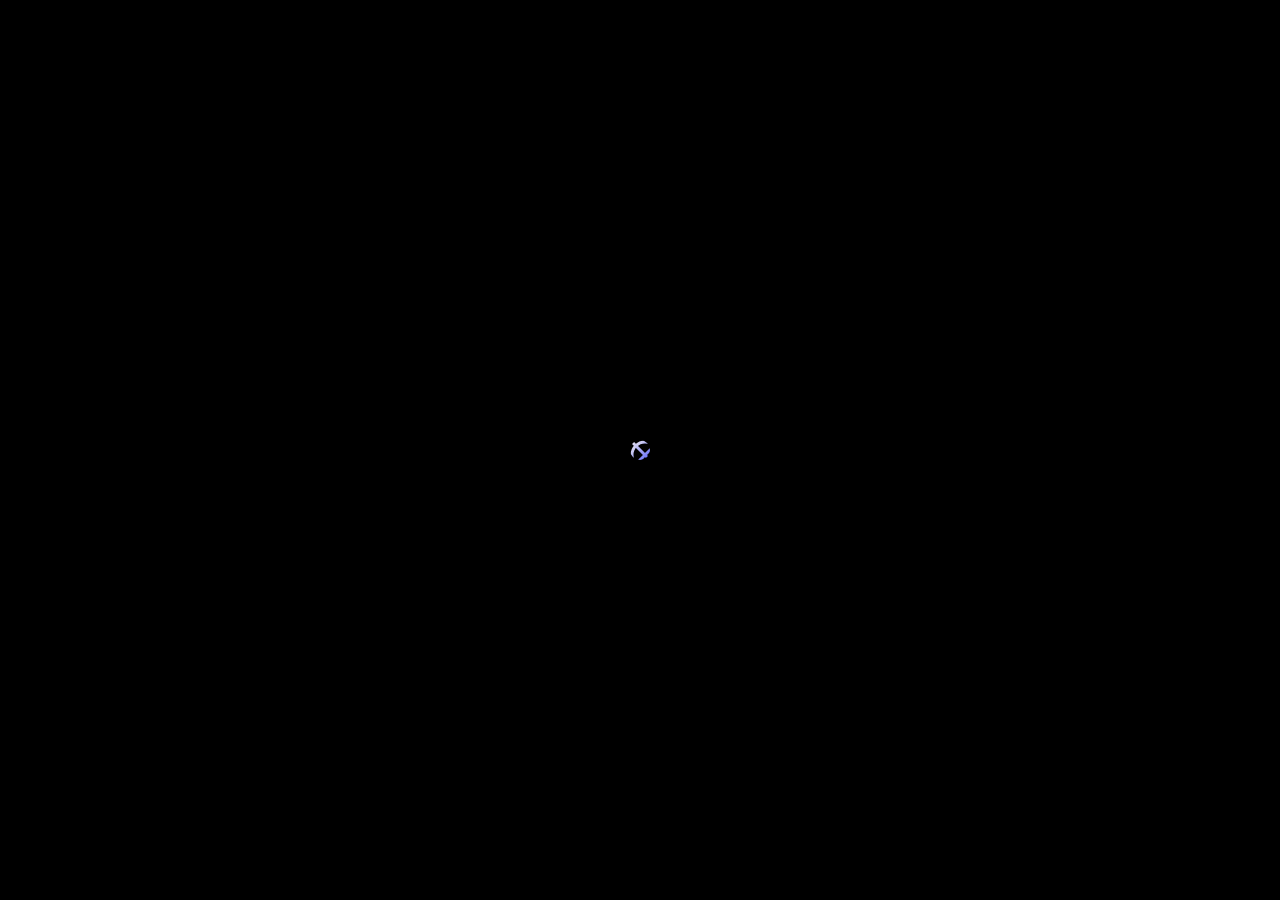
==== script/index.html @ a7c96caa "Update index.html" ====
<!DOCTYPE html>
<html lang="pt_BR">

<head>
  <meta charset="utf-8">
  <title>
    PRIME ESTÉTICA AUTOMOTIVA
  </title>
  <meta content=""
        name="description">
  <meta content=""
        name="author">
  <meta content=""
        name="keywords">
  <meta content="height=device-height, width=device-width, initial-scale=1.0, minimum-scale=1.0, maximum-scale=1.0, user-scalable=no, target-densitydpi=device-dpi"
        name="viewport">
  <link href="css/bootstrap.min.css"
        media="all"
        rel="stylesheet"
        type="text/css">
  <link href="css/style-dark.css"
        media="all"
        rel="stylesheet"
        type="text/css">
  <link href="css/css.css"
        rel="stylesheet">
  <link href="css/fontawesome-all.min.css"
        media="all"
        rel="stylesheet"
        type="text/css">
  <link href="css/colors/yellow-2.css"
        media="screen"
        rel="stylesheet"
        title="yellow-2"
        type="text/css">

  <link href="http://fonts.googleapis.com/css?family=Raleway:100,200,300,400,500,600,700,800,900%7CDosis:200,300,400,500,600,700,800%7COswald:300,400,700%7CMontserrat:400,700" 
        rel="stylesheet"
        type="text/css">
<!--Esta letra da muchisimo por culo-->

<style>
html, body {
    height: 100%;
    margin: 0;
    padding: 0;
}

.hero-fullscreen {
    width: 100%;
    height: 100vh;
    background-size: cover !important;
    background-position: center !important;
}

#videoContainment, .bg-img-YT {
    width: 100% !important;
    height: 100% !important;
    object-fit: cover;
    position: absolute;
    top: 0;
    left: 0;
}
</style>

</head>

<body>

<!--  <div class="film-grain"></div> -->


  <div id="preloader">
    <div id="preloader-status">
      <div class="preloader-position preloader-effect">
        <span></span>
      </div>
    </div>
  </div>

  <div
   class="hero-fullscreen hero-bg">
    <div class="slide-YT hero-fullscreen">
      <div class="slide bg-img-YT"></div>
      <div id="videoContainment"></div>
<iframe
    src="https://www.youtube.com/embed/CyAwHe5ty-4?autoplay=1&mute=1&controls=0&loop=1&playlist=CyAwHe5ty-4&playsinline=1"
    frameborder="0"
    allow="autoplay; encrypted-media"
    allowfullscreen
    style="position:absolute; top:0; left:0; width:100%; height:100%; z-index:-1;">
</iframe>

    </div>
    <div class="preload-content"></div>
  </div>
  <div class="menu-trigger top-position"
       id="menu">
    <button class="lines-button minus menu-toggle"
            id="main-menu-caller"
            type="button"><span class="lines"></span></button>
  </div>
  <svg id="cursor"
       width="20"
       height="20">
    <defs>
      <linearGradient id="gradient"
                      x1="0"
                      y1="0"
                      x2="1"
                      y2="1">
        <stop offset="0%"
              stop-color="#f5f0f0"></stop>
        <stop offset="100%"
              stop-color="#0f1ffc"></stop>
      </linearGradient>
    </defs>
    <circle r="13"
            cx="15"
            cy="15"
            fill="none"></circle>
    <line x1="0"
          y1="0"
          x2="30"
          y2="30"></line>
    <line x1="0"
          y1="30"
          x2="30"
          y2="0"></line>
  </svg>
  <div id="ui-layer">
    <div id="menu-wrapper">
      <div id="main-menu">
        <div class="menu-nav-wrapper">
          <nav class="menu-nav">
            <ul class="brackets">
              <li class="menu">
                <a class="menu-state active"
                   href="#"
                   id="fire-home">INICIO</a>
              </li>
              <li class="menu">
                <a class="menu-state"
                   href="#"
                   id="fire-services">LAVAGENS</a>
              </li>
              <li class="menu">
                <a class="menu-state"
                   href="#"
                   id="fire-contact">POLIMENTOS</a>
              </li>
            </ul>
          </nav>
        </div>

      </div>
    </div>
  </div>
  <div class="upper-page current"
       id="home">
    <div class="logo top-position"></div>

    <div class="line-left left-position"></div>

    <div class="line-right right-position">
      <a href="#" id="nombre">PRIME ESTÉTICA AUTOMOTIVA</a>
    </div>

    <div class="transparent-borders OFF"></div>
    <div class="center-container-home">

      <div class="center-block-home">

        <div class="upper-content">

          <div class="container sections">

            <div class="row">

              <div class="fin-wrapper introduction">

                <div class="fin-slides-wrapper">
                  <ul class="fin-slides">
                    <li>
                      <h3>
                        Aplicação de PPF<hr>
                      </h3>
                    </li>
                    <li>
                      <h3>
                        Lavagem Tecnica<hr>
                      </h3>
                    </li>
                    <li>
                      <h3>
                        Polimento Tecnico<hr>
                      </h3>
                    </li>
                    <li>
                      <h3>
                        Bem Vindos<hr>
                      </h3>
                    </li>
                  </ul>
                </div>               
                <div class="fin-heading">
                  <h1 id="letras" class="fin-heading">
                    PRIME ESTÉTICA AUTOMOTIVA <hr>
                  </h1>
                </div>
                <div class="fin-subheading">
                  &middot; Seu carro brilhando como nunca &middot;                              
                    <audio id='muzica' volume='0.6' autoplay controls>
                  
                            <source src="musica/musica.mp3" type="audio/mpeg">
                            Browser-ul tau nu suporta acest tip de fisier.
                            
                          </audio>
                          <script>
                                var audio = document.getElementById("muzica");
                                audio.volume = 0.2;
                              </script>             
                </div>
                
              </div>
            </div>
          </div>
        </div>
      </div>
    </div>
  </div>

  <div class="lower-page"
       id="services">

    <div class="center-container">

      <div class="center-block">

        <div class="lower-content">

          <div class="container sections">

            <div class="row">
              <h2>
                Lavagem <span class="get-behind">Principais Lavagens</span>
              </h2>
            </div>

            <div class="row">

              <div class="dividerOT"></div><!-- divider end -->
            </div>

            <div class="services-columns">

              <div class="row">
                <div class="col-md-6 services-padding mb40">
                  <h5>
                    <span class="awesome">Lavagens</span> Niveis I ao IV
                  </h5>
                  <p>
                    &middot; Lavagem nivel I - R$ 50,00.
                    <br> &middot; Lavagem nivel II - R$ 80,00. 
                    <br> &middot; Lavagem Técnica - R$ 149,90.<br> &middot; Lavagem Técnica Detalhada - R$ 249,90. <br> &middot; Lavagem Nivel III - R$ 1,764,90. <br> &middot; lavagem nivel IV - R$2,459,90.
                  </p>
                </div>
                <!--<div class="col-md-6 services-padding border-left-services mb40">-->
                  <h5>
                    <span class="awesome">Higenização</span> OXI-SANITIZAÇÃO(OZÔNIO)
                  </h5>
                  <p>
                    &middot; HIGIENIZAÇÃO INTERNA : A partirde R$ 499,99.
                    <br> &middot; Aplicação de Oxi-Sanitização: R$ 139,90

                    <br> &middot; Adicional Oxi-Sanitização com outros serviços: R$ 109,90.
                  </p>
                </div>
              </div>
              <div class="row">
                <div class="col-md-6 services-padding border-top-services mt40">
                  <h5>
                    <span class="awesome">Detalhamento</span> Motor
                  </h5>
                  <p>
                    &middot;DETALHAMENTO DO MOTOR - R$ 249,90
                  </p>
                </div>
                  </p>
                </div>
              </div>
            </div>
          </div>
        </div>
      </div>
    </div>
  </div>

  <div class="lower-page"
       id="contact">

    <div class="center-container">

      <div class="center-block">

        <div class="lower-content">

          <div class="container sections">

            <div class="row">
              <h2>
                Polimentos <span class="get-behind">Principais Polimentos</span>
              </h2>
            </div>

            <div class="row">

              <div class="dividerOT"></div>
            </div>

            <div class="row">

              <div class="dividerOT"></div><!-- divider end -->
            </div>

            <div class="services-columns">

              <div class="row">
                <div class="col-md-6 services-padding mb40">
                  <h5>
                    <span class="awesome">Polimento</span> + Vitrificação
                  </h5>
                  <p>
                    &middot; POLIMENTO + VITRIFICAÇÃO('1 ANO') - R$ 969,90
                    <br> &middot;  POLIMENTO + VITRIFICAÇÃO('3 ANOS') - R$ 1499,90
                    <br> &middot; POLIMENTO + VITRIFICAÇÃO('5 ANOS') - R$1849,90.
                  </p>
                </div>
                <!--<div class="col-md-6 services-padding border-left-services mb40">-->
                  <h5>
                    <span class="awesome">Manutenção</span> de Vitrificação
                  </h5>
                  <p>
                    &middot; LAVAGEM NÍVEL II + MANUTENÇÃO DE VITRIFICAÇÃO - R$ 299,99

                  </p>
                </div>
              </div>
              <div class="row">
                <div class="col-md-6 services-padding border-top-services mt40">
                  <h5>
                    <span class="awesome">Polimento</span> de Vidros
                  </h5>
                  <p>
                    &middot; POLIMENTO DE VIDRO: A PARTIR DE R$ 599,90.
                    <p>&middot; POLIMENTO DE TODOS OS VIDROS: A PARTIR DE R$ 1499,90.
                  </p>
                </div>
                <div class="row">
                  <div class="col-md-6 services-padding border-top-services mt40">
                    <h5>
                      <span class="awesome">Polimento</span> e Vitrificação de Farol
                    </h5>
                    <p>
                      &middot;POLIMENTO DE FARÓIS - R$ 249,90 <br> &middot; POLIMENTO DE FARÓIS + VITRIFICAÇÃO - R$ 299,99
                    </p>
                  </div>
                  <div class="row">
                    <div class="col-md-6 services-padding border-top-services mt40">
                      <h5>
                        <span class="awesome">Vitrificação</span> de Pintura
                      </h5>
                      <p>
                        &middot; VITRIFICAÇÃO('1 ANO') - R$ 699,99 <br> &middot;VITRIFICAÇÃO('3 ANOS') - R$ 899,99 <br> &middot; VITRIFICAÇÃO('5 ANOS') - R$ 1199,99
                      </p>
                    </div>
                <div class="col-md-6 services-padding border-left-services border-top-services mt40">
                  <h5>
                    <span class="awesome">Polimento</span> de Pintura
                  </h5>
                  <p>
                    &middot; POLIMENTO COMERCIAL - R$ 549,90 / R$ 649,90. <br> &middot; POLIMENTO TÉCNICO - R$ 749,90 / R$ 849,90.
                  </p>
                  <h5>
                    <span class="awesome">Aplicação</span> de PPF TPU e TPH
                  </h5>
                  <p>
                    &middot; PPF FRONTAL ECONÔMICO TPH: a partir de R$ 2.999,00
                    <br> &middot; FULL PPF ECONÔMICO TPH: a partir de R$ 12.900,00
                    <br> &middot; PPF FRONTAL REGENERATIVO TPU: a partir de R$ 4.590,00
                    <br> &middot; FULL PPF REGENERATIVO TPU: a partir de R$ 14.590,00
                  </p>
                </div>
              </div>
            </div>
          </div>
        </div>
      </div>
    </div>
  </div>
  
  
  <script src="https://code.jquery.com/jquery-2.1.1.min.js"
          type="text/javascript"></script>
  <script src="js/plugins.js"
          type="text/javascript"></script>
  <script src="js/main.js"
          type="text/javascript"></script>

<script>
if(window.innerWidth < 768){
    var video = document.querySelector('#videoContainment');
    if(video) video.style.display = 'none';
    document.body.style.background = "url('img/film-grain.png') no-repeat center center / cover";
}
</script>

</body>

</html>
---- script/css/style-dark.css ----
@charset "utf-8";html,body,div,span,applet,object,iframe,h1,h2,h3,h4,h5,h6,p,blockquote,pre,a,abbr,acronym,address,big,cite,code,del,dfn,em,img,ins,kbd,q,s,samp,small,strike,strong,sub,sup,tt,var,b,u,i,center,dl,dt,dd,ol,ul,li,fieldset,form,label,legend,table,caption,tbody,tfoot,thead,tr,th,td,article,aside,canvas,details,embed,figure,figcaption,footer,header,hgroup,menu,nav,output,ruby,section,summary,time,mark,audio,video{margin:0;padding:0;border:0;font-size:100%;font:inherit;vertical-align:baseline}*{cursor:none}#cursor{position:fixed;z-index:9999999;left:50%;top:50%;transform:translate(-50%,-50%);border-radius:50%;pointer-events:none}line,circle{stroke:url("#gradient");stroke-width:3;transform-origin:50% 50%;opacity:1}line{animation:op-1 2s ease-out infinite}circle{animation:op-1 2s ease-out 1s infinite,op-2 2s ease-out 1s infinite}@-moz-keyframes op-1{50%{opacity:.1;transform:rotate(7200deg)}}@-webkit-keyframes op-1{50%{opacity:.1;transform:rotate(7200deg)}}@-o-keyframes op-1{50%{opacity:.1;transform:rotate(7200deg)}}@keyframes op-1{50%{opacity:.1;transform:rotate(7200deg)}}@-moz-keyframes op-2{50%{transform:scale(.2)}}@-webkit-keyframes op-2{50%{transform:scale(.2)}}@-o-keyframes op-2{50%{transform:scale(.2)}}@keyframes op-2{50%{transform:scale(.2)}}html,body{height:100%}body{line-height:1;cursor:none}article,aside,details,figcaption,figure,footer,header,hgroup,menu,nav,section{display:block}ol,ul{list-style:none}blockquote,q{quotes:none}blockquote:before,blockquote:after,q:before,q:after{content:'';content:none}table{border-collapse:collapse;border-spacing:0}*:focus{outline:none}a:focus,a:active,button::-moz-focus-inner,input[type="reset"]::-moz-focus-inner,input[type="button"]::-moz-focus-inner,input[type="submit"]::-moz-focus-inner{border:0;outline:0}body{font-family:'Raleway',sans-serif;font-size:14px;line-height:1.5;font-style:normal;font-weight:400;text-align:left;color:#fff;background:#000;-webkit-font-smoothing:antialiased;-moz-osx-font-smoothing:grayscale;-webkit-text-size-adjust:100%;-moz-text-size-adjust:100%;-ms-text-size-adjust:100%;width:100%;height:100%;overflow-x:hidden;overflow-y:auto;margin:0;padding:0}a{text-decoration:none;outline:none;-webkit-font-smoothing:antialiased;-moz-osx-font-smoothing:grayscale}a:hover{color:#fff;text-decoration:none;outline:none}p{-webkit-font-smoothing:antialiased;-moz-osx-font-smoothing:grayscale}p a{text-decoration:none;outline:none;font-weight:700;-webkit-transition:all 0.5s linear;-moz-transition:all 0.5s linear;-ms-transition:all 0.5s linear;-o-transition:all 0.5s linear;transition:all 0.5s linear}p a:hover{color:#fff;text-decoration:none;outline:none;-webkit-transition:all 0.5s linear;-moz-transition:all 0.5s linear;-ms-transition:all 0.5s linear;-o-transition:all 0.5s linear;transition:all 0.5s linear}strong{font-weight:700}::-moz-selection{background:#fff;color:#000}::selection{background:#fff;color:#000}h1,h2,h3,h4,h5,h6{-webkit-font-smoothing:antialiased;-moz-osx-font-smoothing:grayscale}h2{font-family:'Oswald',sans-serif;font-size:70px;font-weight:400;line-height:1;letter-spacing:.05em;color:#fff;text-align:left;text-transform:uppercase;margin:0;padding:0 0 0 26px}h2 .get-behind{position:absolute;width:100%;height:auto;left:10px;top:-28px;font-size:100px;opacity:.15;-moz-opacity:.15;-webkit-opacity:.15;filter:alpha(opacity=15);-ms-filter:"progid:DXImageTransform.Microsoft.Alpha(Opacity=15)"}h4{font-family:'Dosis',sans-serif;font-size:15px;font-weight:400;line-height:1;letter-spacing:.05em;color:#fff;text-align:left;text-transform:uppercase;margin:0;padding:0 0 0 26px}h5{font-family:'Dosis',sans-serif;font-size:20px;font-weight:400;line-height:1;letter-spacing:.35em;color:#fff;text-align:left;text-transform:uppercase;margin:12px auto 43px auto;padding:0 0 0 10px}h6{font-family:'Montserrat',sans-serif;font-size:30px;font-weight:700;line-height:1;letter-spacing:-.08em;color:#fff;text-align:center;text-transform:uppercase;margin:0;padding:0}.fin-wrapper{position:relative;width:95%;height:auto;margin:0 auto;z-index:5}.fin-slides-wrapper h3{font-family:'Dosis',sans-serif;font-style:normal;font-weight:400;font-size:14px;text-align:center;text-transform:uppercase;letter-spacing:.25em;color:#fff;margin:0 auto;-webkit-font-smoothing:antialiased;-moz-osx-font-smoothing:grayscale}.fin-heading{font-family:'Oswald',sans-serif;font-size:120px;line-height:1;font-style:normal;font-weight:400;letter-spacing:.15em;color:#fff;text-transform:uppercase;text-align:center;margin:41px auto 43px auto;padding:0}.fin-subheading{font-family:'Dosis',sans-serif;font-style:normal;font-weight:400;font-size:14px;text-align:center;text-transform:uppercase;letter-spacing:.25em;color:#fff;margin:0 auto;-webkit-font-smoothing:antialiased;-moz-osx-font-smoothing:grayscale}.fin-subheading a{color:#fff;text-decoration:none}.fin-subheading a:hover{color:#fff;text-decoration:none}.services-columns .border-left-services{border-left:1px solid #cbcbcb}.services-columns .border-top-services{border-top:none}.services-columns .border-top-services:after{position:absolute;content:'';width:90%;border-bottom:1px solid #cbcbcb;top:-40px;left:0;right:0;margin:auto}.services-padding{padding:0 5%}.mb40{margin-bottom:40px!important}.mt40{margin-top:40px!important}.transparent-borders{visibility:visible;display:block;position:fixed;width:100%;height:100%;overflow:hidden;top:0;-webkit-transition:all 1000ms ease;-moz-transition:all 1000ms ease;-ms-transition:all 1000ms ease;-o-transition:all 1000ms ease;transition:all 1000ms ease;-webkit-transform:scale(1);-moz-transform:scale(1);-ms-transform:scale(1);-o-transform:scale(1);transform:scale(1);background:none;width:-webkit-calc(100% - 220px);width:-moz-calc(100% - 220px);width:calc(100% - 220px);height:-webkit-calc(100% - 220px);height:-moz-calc(100% - 220px);height:calc(100% - 220px);top:110px;left:110px;bottom:110px;right:110px;-webkit-box-sizing:border-box;-moz-box-sizing:border-box;box-sizing:border-box;visibility:visible;opacity:1;-moz-opacity:1;-webkit-opacity:1;filter:alpha(opacity=100);-ms-filter:"progid:DXImageTransform.Microsoft.Alpha(Opacity=100)";border:10px solid rgba(0,0,0,.55);box-shadow:0 0 25px rgba(0,0,0,.55);z-index:0}.transparent-borders.OFF{visibility:hidden;opacity:0;-moz-opacity:0;-webkit-opacity:0;filter:alpha(opacity=0);-ms-filter:"progid:DXImageTransform.Microsoft.Alpha(Opacity=0)";-webkit-transform:scale(.25);-moz-transform:scale(.25);-ms-transform:scale(.25);-o-transform:scale(.25);transform:scale(.25);-webkit-transition:all 1s ease;-moz-transition:all 1s ease;-ms-transition:all 1s ease;-o-transition:all 1s ease;transition:all 1s ease}.logo{visibility:visible;display:block;background:url(../img/logo-light.png) no-repeat;position:fixed;width:80px;height:80px;left:25px;top:11px;-webkit-transition:all 0.7s;-moz-transition:all 0.7s;-ms-transition:all 0.7s;-o-transition:all 0.7s;transition:all 0.7s;z-index:500}.logo.top-position{-webkit-transform:translateY(-200px);-moz-transform:translateY(-200px);-ms-transform:translateY(-200px);-o-transform:translateY(-200px);transform:translateY(-200px);-webkit-transition:all 0.7s;-moz-transition:all 0.7s;-ms-transition:all 0.7s;-o-transition:all 0.7s;transition:all 0.7s}.line-left{visibility:visible;display:block;font-family:'Dosis',sans-serif;letter-spacing:normal;font-weight:400;text-transform:uppercase;text-decoration:none;text-align:center;font-size:15px;-webkit-transform:rotate(-90deg);-moz-transform:rotate(-90deg);-ms-transform:rotate(-90deg);-o-transform:rotate(-90deg);transform:rotate(-90deg);-webkit-transform-origin:0% 50%;-moz-transform-origin:0% 50%;-ms-transform-origin:0% 50%;-o-transform-origin:0% 50%;transform-origin:0% 50%;position:absolute;width:325px;left:36px;top:50%;margin-top:151px;-webkit-transition:all 0.7s;-moz-transition:all 0.7s;-ms-transition:all 0.7s;-o-transition:all 0.7s;transition:all 0.7s;z-index:500}.line-left.left-position{-webkit-transform:translateX(-200px) rotate(-90deg);-moz-transform:translateX(-200px) rotate(-90deg);-ms-transform:translateX(-200px) rotate(-90deg);-o-transform:translateX(-200px) rotate(-90deg);transform:translateX(-200px) rotate(-90deg);-webkit-transition:all 0.7s;-moz-transition:all 0.7s;-ms-transition:all 0.7s;-o-transition:all 0.7s;transition:all 0.7s}.line-left a{color:#fff;text-decoration:none}.line-left a:hover{color:#fff;text-decoration:none}.line-right{visibility:visible;display:block;font-family:'Dosis',sans-serif;letter-spacing:normal;font-weight:400;text-transform:uppercase;text-decoration:none;text-align:center;font-size:15px;-webkit-transform:rotate(-90deg);-moz-transform:rotate(-90deg);-ms-transform:rotate(-90deg);-o-transform:rotate(-90deg);transform:rotate(-90deg);-webkit-transform-origin:100% 50%;-moz-transform-origin:100% 50%;-ms-transform-origin:100% 50%;-o-transform-origin:100% 50%;transform-origin:100% 50%;position:absolute;width:325px;right:35px;top:50%;margin-top:-174px;-webkit-transition:all 0.7s;-moz-transition:all 0.7s;-ms-transition:all 0.7s;-o-transition:all 0.7s;transition:all 0.7s;z-index:500}.line-right.right-position{-webkit-transform:translateX(200px) rotate(-90deg);-moz-transform:translateX(200px) rotate(-90deg);-ms-transform:translateX(200px) rotate(-90deg);-o-transform:translateX(200px) rotate(-90deg);transform:translateX(200px) rotate(-90deg);-webkit-transition:all 0.7s;-moz-transition:all 0.7s;-ms-transition:all 0.7s;-o-transition:all 0.7s;transition:all 0.7s}.line-right a{color:#fff;text-decoration:none}.line-right a:hover{color:#fff;text-decoration:none}.upper-page{min-height:100%;margin:0;padding:0}.upper-content{margin:0 auto;padding:0}.lower-page{min-height:100%;margin:0;padding:0}.lower-content{margin:0 auto}.lower-content p{font-weight:400;letter-spacing:.05em;padding:10px}.sections{position:relative;z-index:5}#about,#services,#photos,#contact{display:none}.dividerOT{width:auto;height:10px;position:relative;margin:50px auto;text-align:center}.dividerOT-2{width:auto;height:10px;position:relative;margin:120px auto;text-align:center}.make-space{margin-left:15px;margin-right:15px}.awesome{text-shadow:1px 1px 2px #111}.awesome-contact{font-size:25px;margin:0;padding:12px 0 10px 10px;text-align:left;display:block}#menu{position:fixed;width:80px;height:80px;right:14px;top:4px;-webkit-transition:all 0.7s;-moz-transition:all 0.7s;-ms-transition:all 0.7s;-o-transition:all 0.7s;transition:all 0.7s;z-index:1004}#menu.top-position{-webkit-transform:translateY(-200px);-moz-transform:translateY(-200px);-ms-transform:translateY(-200px);-o-transform:translateY(-200px);transform:translateY(-200px);-webkit-transition:all 0.7s;-moz-transition:all 0.7s;-ms-transition:all 0.7s;-o-transition:all 0.7s;transition:all 0.7s}.menu-toggle{position:absolute;display:block;padding:0;background:none;line-height:1;opacity:1;-moz-opacity:1;-webkit-opacity:1;filter:alpha(opacity=100);-ms-filter:"progid:DXImageTransform.Microsoft.Alpha(Opacity=100)";border:none;z-index:1004}#main-menu{position:fixed;font-family:'Oswald',sans-serif;font-size:45px;font-style:normal;text-transform:uppercase;font-weight:400;letter-spacing:1px;line-height:1;width:426px;height:100%;right:-200%;top:0;margin:auto;-webkit-transition:right .4s ease-in-out;-moz-transition:right .4s ease-in-out;-ms-transition:right .4s ease-in-out;-o-transition:right .4s ease-in-out;transition:right .4s ease-in-out;-webkit-transform:skew(-25deg,0deg);-moz-transform:skew(-25deg,0deg);-ms-transform:skew(-25deg,0deg);-o-transform:skew(-25deg,0deg);transform:skew(-25deg,0deg);z-index:1003}#main-menu.activated{right:0}#main-menu ul{width:326px;list-style:none outside none;padding:0 0 0 47px}#main-menu .credits{font-size:14px;margin:13px 0 0 9px}#main-menu .credits a{color:#000;text-decoration:none}#main-menu a{display:none;min-width:10px;color:#fff;text-decoration:none;-webkit-transition:color .8s ease-in-out;-moz-transition:color .8s ease-in-out;-ms-transition:color .8s ease-in-out;-o-transition:color .8s ease-in-out;transition:color .8s ease-in-out}#main-menu li .active{color:#000}.menu-nav-wrapper{display:table;width:100%;height:100%;overflow:hidden}.menu-nav{display:table-cell;width:100%;height:100%;vertical-align:middle}.brackets a::before,.brackets a::after{display:inline-block;opacity:0;-moz-opacity:0;-webkit-opacity:0;filter:alpha(opacity=0);-ms-filter:"progid:DXImageTransform.Microsoft.Alpha(Opacity=0)";-webkit-transition:-webkit-transform 0.3s,opacity 0.2s;-moz-transition:-moz-transform 0.3s,opacity 0.2s;-ms-transition:-ms-transform 0.3s,opacity 0.2s;-o-transition:-o-transform 0.3s,opacity 0.2s;transition:transform 0.3s,opacity 0.2s}.brackets a::before{content:'\00b7';margin-right:10px;-webkit-transform:translateX(20px);-moz-transform:translateX(20px);-ms-transform:translateX(20px);-o-transform:translateX(20px);transform:translateX(20px)}.brackets a::after{content:'\00b7';margin-left:10px;-webkit-transform:translateX(-20px);-moz-transform:translateX(-20px);-ms-transform:translateX(-20px);-o-transform:translateX(-20px);transform:translateX(-20px)}.brackets a:hover::before,.brackets a:hover::after,.brackets a:focus::before,.brackets a:focus::after{opacity:1;-moz-opacity:1;-webkit-opacity:1;filter:alpha(opacity=100);-ms-filter:"progid:DXImageTransform.Microsoft.Alpha(Opacity=100)";-webkit-transform:translateX(0);-moz-transform:translateX(0);-ms-transform:translateX(0);-o-transform:translateX(0);transform:translateX(0)}.brackets ul,li{list-style:none}.brackets a{text-decoration:none}.brackets a:hover{text-decoration:none}.brackets a:visited{text-decoration:none}.lines-button{padding:2rem 1rem;cursor:pointer;-webkit-user-select:none;-khtml-user-select:none;-moz-user-select:none;-ms-user-select:none;user-select:none}.lines-button:hover{opacity:1;-moz-opacity:1;-webkit-opacity:1;filter:alpha(opacity=100);-ms-filter:"progid:DXImageTransform.Microsoft.Alpha(Opacity=100)"}.lines-button:active{-webkit-transition:0;-moz-transition:0;-ms-transition:0;-o-transition:0;transition:0}.lines{position:relative;display:inline-block;width:3rem;height:.3rem;-webkit-transition:.3s;-moz-transition:.3s;-ms-transition:.3s;-o-transition:.3s;transition:.3s;background:#fff}.lines:after,.lines:before{position:absolute;display:inline-block;width:3rem;height:.3rem;-webkit-transition:.3s;-moz-transition:.3s;-ms-transition:.3s;-o-transition:.3s;transition:.3s;left:0;content:'';-webkit-transform-origin:.28571rem center;-moz-transform-origin:.28571rem center;-ms-transform-origin:.28571rem center;-o-transform-origin:.28571rem center;transform-origin:.28571rem center;background:#fff}.lines:before{top:.8rem}.lines:after{top:-.8rem}.lines-button.arrow.lines-close .lines:after,.lines-button.arrow.lines-close .lines:before{top:0;width:2.22222rem}.lines-button.arrow.lines-close .lines:before{-webkit-transform:rotate3d(0,0,1,40deg);-moz-transform:rotate3d(0,0,1,40deg);-ms-transform:rotate3d(0,0,1,40deg);-o-transform:rotate3d(0,0,1,40deg);transform:rotate3d(0,0,1,40deg)}.lines-button.arrow.lines-close .lines:after{-webkit-transform:rotate3d(0,0,1,-40deg);-moz-transform:rotate3d(0,0,1,-40deg);-ms-transform:rotate3d(0,0,1,-40deg);-o-transform:rotate3d(0,0,1,-40deg);transform:rotate3d(0,0,1,-40deg)}.lines-button.arrow-up.lines-close{-webkit-transform:scale3d(.8,.8,.8) rotate3d(0,0,1,90deg);-moz-transform:scale3d(.8,.8,.8) rotate3d(0,0,1,90deg);-ms-transform:scale3d(.8,.8,.8) rotate3d(0,0,1,90deg);-o-transform:scale3d(.8,.8,.8) rotate3d(0,0,1,90deg);transform:scale3d(.8,.8,.8) rotate3d(0,0,1,90deg)}.lines-button.minus.lines-close .lines:after,.lines-button.minus.lines-close .lines:before{-webkit-transform:none;-moz-transform:none;-ms-transform:none;-o-transform:none;transform:none;top:0;width:3rem;background:#fff}.lines-button.x.lines-close .lines{background:0 0}.lines-button.x.lines-close .lines:after,.lines-button.x.lines-close .lines:before{-webkit-transform-origin:50% 50%;-moz-transform-origin:50% 50%;-ms-transform-origin:50% 50%;-o-transform-origin:50% 50%;transform-origin:50% 50%;top:0;width:3rem}.lines-button.x.lines-close .lines:before{-webkit-transform:rotate3d(0,0,1,45deg);-moz-transform:rotate3d(0,0,1,45deg);-ms-transform:rotate3d(0,0,1,45deg);-o-transform:rotate3d(0,0,1,45deg);transform:rotate3d(0,0,1,45deg)}.lines-button.x.lines-close .lines:after{-webkit-transform:rotate3d(0,0,1,-45deg);-moz-transform:rotate3d(0,0,1,-45deg);-ms-transform:rotate3d(0,0,1,-45deg);-o-transform:rotate3d(0,0,1,-45deg);transform:rotate3d(0,0,1,-45deg)}.lines-button.x2 .lines{-webkit-transition:background .3s .5s ease;-moz-transition:background .3s .5s ease;-ms-transition:background .3s .5s ease;-o-transition:background .3s .5s ease;transition:background .3s .5s ease}.lines-button.x2 .lines:after,.lines-button.x2 .lines:before{-webkit-transform-origin:50% 50%;-moz-transform-origin:50% 50%;-ms-transform-origin:50% 50%;-o-transform-origin:50% 50%;transform-origin:50% 50%;-webkit-transition:top .3s .6s ease,-webkit-transform .3s ease;-moz-transition:top .3s .6s ease,-moz-transform .3s ease;-ms-transition:top .3s .6s ease,-ms-transform .3s ease;-o-transition:top .3s .6s ease,-o-transform .3s ease;transition:top .3s .6s ease,transform .3s ease}.lines-button.x2.lines-close .lines{-webkit-transition:background .3s 0 ease;-moz-transition:background .3s 0 ease;-ms-transition:background .3s 0 ease;-o-transition:background .3s 0 ease;transition:background .3s 0 ease;background:0 0}.lines-button.x2.lines-close .lines:after,.lines-button.x2.lines-close .lines:before{-webkit-transition:top .3s ease,-webkit-transform .3s .5s ease;-moz-transition:top .3s ease,-moz-transform .3s .5s ease;-ms-transition:top .3s ease,-ms-transform .3s .5s ease;-o-transition:top .3s ease,-o-transform .3s .5s ease;transition:top .3s ease,transform .3s .5s ease;top:0;width:3rem}.lines-button.x2.lines-close .lines:before{-webkit-transform:rotate3d(0,0,1,45deg);-moz-transform:rotate3d(0,0,1,45deg);-ms-transform:rotate3d(0,0,1,45deg);-o-transform:rotate3d(0,0,1,45deg);transform:rotate3d(0,0,1,45deg)}.lines-button.x2.lines-close .lines:after{-webkit-transform:rotate3d(0,0,1,-45deg);-moz-transform:rotate3d(0,0,1,-45deg);-ms-transform:rotate3d(0,0,1,-45deg);-o-transform:rotate3d(0,0,1,-45deg);transform:rotate3d(0,0,1,-45deg)}.subscribe-spacer{padding:0 6px}.subscribe-spacer a{color:#fff;text-decoration:none}.subscribe-spacer a:hover{color:#fff;text-decoration:none}.ex-modal p{color:#fff}.ex-modal-closer{font-size:20px}.ex-modal-closer a{color:#fff;text-decoration:none}.ex-modal-closer a:hover{color:#fff;text-decoration:none}.ex-modal-launcher{visibility:visible;position:relative;width:50px;height:auto;margin:0 auto;z-index:0}.ex-modal{position:fixed;width:-webkit-calc(100% - 220px);width:-moz-calc(100% - 220px);width:calc(100% - 220px);height:-webkit-calc(100% - 220px);height:-moz-calc(100% - 220px);height:calc(100% - 220px);top:110px;left:110px;bottom:110px;right:110px;-webkit-box-sizing:border-box;-moz-box-sizing:border-box;box-sizing:border-box;text-align:center;background:rgba(0,0,0,.95);visibility:hidden;opacity:0;-moz-opacity:0;-webkit-opacity:0;filter:alpha(opacity=0);-ms-filter:"progid:DXImageTransform.Microsoft.Alpha(Opacity=0)";-webkit-transform:scale(.75);-moz-transform:scale(.75);-ms-transform:scale(.75);-o-transform:scale(.75);transform:scale(.75);-webkit-transition:all 1s ease;-moz-transition:all 1s ease;-ms-transition:all 1s ease;-o-transition:all 1s ease;transition:all 1s ease;z-index:1005}.ex-modal.show{width:-webkit-calc(100% - 220px);width:-moz-calc(100% - 220px);width:calc(100% - 220px);height:-webkit-calc(100% - 220px);height:-moz-calc(100% - 220px);height:calc(100% - 220px);top:110px;left:110px;bottom:110px;right:110px;-webkit-box-sizing:border-box;-moz-box-sizing:border-box;box-sizing:border-box;visibility:visible;opacity:1;-moz-opacity:1;-webkit-opacity:1;filter:alpha(opacity=100);-ms-filter:"progid:DXImageTransform.Microsoft.Alpha(Opacity=100)";-webkit-transform:scale(1);-moz-transform:scale(1);-ms-transform:scale(1);-o-transform:scale(1);transform:scale(1)}.hero-bg{position:fixed;-webkit-transition:-webkit-transform 3s ease;-moz-transition:-moz-transform 3s ease-out;-ms-transition:-ms-transform 3s ease-out;-o-transition:-o-transform 3s ease-out;transition:transform 3s ease;-webkit-transform:scale(1.8);-moz-transform:scale(1.8);-ms-transform:scale(1.8);-o-transform:scale(1.8);transform:scale(1.8);opacity:0;-moz-opacity:0;-webkit-opacity:0;filter:alpha(opacity=0);-ms-filter:"progid:DXImageTransform.Microsoft.Alpha(Opacity=0)";z-index:0}.hero-bg-show{-webkit-transform:scale(1);-moz-transform:scale(1);-ms-transform:scale(1);-o-transform:scale(1);transform:scale(1);opacity:1;-moz-opacity:1;-webkit-opacity:1;filter:alpha(opacity=100);-ms-filter:"progid:DXImageTransform.Microsoft.Alpha(Opacity=100)"}.hero-fullscreen{position:fixed;width:100%;height:100%;overflow:hidden}.slide-SINGLE .slide{position:relative;background-size:cover;background-position:center;background-repeat:no-repeat;height:100%!important}.slide-YT .slide{position:relative;background-size:cover;background-position:center;background-repeat:no-repeat;height:100%!important}.slide-HTML5 .slide{position:relative;background-size:cover;background-position:center;background-repeat:no-repeat;height:100%!important}.slide-VIMEO .slide{position:relative;background-size:cover;background-position:center;background-repeat:no-repeat;height:100%!important}.hero-slider-split .owl-wrapper-outer,.hero-slider-split .owl-height,.hero-slider-split .owl-stage,.hero-slider-split .owl-wrapper,.hero-slider-split .owl-item{height:100%!important}.hero-slider-split .slide{position:relative;background-size:cover;background-position:center;background-repeat:no-repeat;height:100%!important}.hero-slider-zoom .owl-wrapper-outer,.hero-slider-zoom .owl-height,.hero-slider-zoom .owl-stage,.hero-slider-zoom .owl-wrapper,.hero-slider-zoom .owl-item{height:100%!important}.hero-slider-zoom .slide{position:relative;background-size:cover;background-position:center;background-repeat:no-repeat;height:100%!important}.contentOT{font-family:'Dosis',sans-serif;font-size:13px;line-height:1;font-style:normal;text-transform:uppercase;text-align:left;font-weight:400;letter-spacing:.35em;position:relative;width:100%;margin:0;padding:37px 10px 0 10px;float:left;left:0}.colOT{position:relative;width:100%;float:left;left:0}#skills{list-style:none}#skills li{background:#f4f4f2;height:3px;margin:0 0 50px 0}#skills li.last{background:#f4f4f2;height:3px;margin:0 0 13px 0}#skills li .skills-description{position:relative;top:-25px}.expand{position:absolute;height:3px;margin:0}.identity{width:60%;-webkit-animation:identity 2s ease-out;-moz-animation:identity 2s ease-out;-ms-animation:identity 2s ease-out;-o-animation:identity 2s ease-out;animation:identity 2s ease-out}.development{width:80%;-webkit-animation:development 2s ease-out;-moz-animation:development 2s ease-out;-ms-animation:development 2s ease-out;-o-animation:development 2s ease-out;animation:development 2s ease-out}.design{width:100%;-webkit-animation:design 2s ease-out;-moz-animation:design 2s ease-out;-ms-animation:design 2s ease-out;-o-animation:design 2s ease-out;animation:design 2s ease-out}@-moz-keyframes identity{0%{width:0}100%{width:60%}}@-moz-keyframes development{0%{width:0}100%{width:80%}}@-moz-keyframes design{0%{width:0}100%{width:100%}}@-webkit-keyframes identity{0%{width:0}100%{width:60%}}@-webkit-keyframes development{0%{width:0}100%{width:80%}}@-webkit-keyframes design{0%{width:0}100%{width:100%}}.kenburnsy{position:relative;width:100%;height:auto;overflow:hidden}.kenburnsy.fullscreen{position:fixed;top:0;right:0;bottom:0;left:0;z-index:0}.kenburnsy img{display:none}.kenburnsy .slide{position:absolute;top:0;right:0;bottom:0;left:0;background-position:center center;-webkit-background-size:cover;background-size:cover;background-repeat:no-repeat;-webkit-transform:translateZ(0);-ms-transform:translateZ(0);transform:translateZ(0);-webkit-transform-origin:center;-ms-transform-origin:center;transform-origin:center}#kenburnsy-bg{overflow:hidden}#videoContainment{position:fixed;width:100%!important;height:100%!important;left:0;top:0;overflow:hidden}#video-bg{position:fixed;width:100%!important;height:100%!important;left:0;top:0;overflow:hidden}#videoContainment-vimeo{position:absolute;width:100%!important;height:100%!important;left:0;top:0;overflow:hidden;z-index:0}#map-wrapper{position:fixed;width:100%;height:100%;overflow:hidden;left:0;top:0;z-index:0}#map{position:absolute;width:100%;height:100%;overflow:hidden;left:0;top:0;z-index:0}#birdman-container{display:none;visibility:hidden}#birdman-holder{position:fixed;top:0;left:0;width:100%;height:100%!important;overflow:hidden;z-index:0}canvas{position:fixed;left:0;top:0;width:100%;height:100%;overflow:hidden}#particles-holder{position:absolute;top:0;left:0;width:100%;height:100%!important;overflow:hidden;z-index:1}#particles-js{width:100%;height:100%;overflow:hidden;background:none}@media only screen and (max-width:640px){#particles-holder,#particles-js{display:none;visibility:hidden}}.film-grain{position:fixed;top:-100%;left:-100%;width:300%;height:300%;overflow:hidden;background-image:url(../img/film-grain.png);animation-name:film-grain;animation-duration:5s;-webkit-animation-timing-function:steps(10,end);animation-timing-function:steps(10,end);animation-delay:initial;-webkit-animation-iteration-count:infinite;animation-iteration-count:infinite;animation-direction:initial;-webkit-animation-fill-mode:initial;animation-fill-mode:initial;animation-play-state:initial;z-index:1}@-webkit-keyframes film-grain{0%,100%{-webkit-transform:translate(0,0);transform:translate(0,0)}10%{-webkit-transform:translate(-5%,-10%);transform:translate(-5%,-10%)}20%{-webkit-transform:translate(-15%,5%);transform:translate(-15%,5%)}30%{-webkit-transform:translate(7%,-25%);transform:translate(7%,-25%)}40%{-webkit-transform:translate(21%,25%);transform:translate(21%,25%)}50%{-webkit-transform:translate(-25%,10%);transform:translate(-25%,10%)}60%{-webkit-transform:translate(15%,0);transform:translate(15%,0)}70%{-webkit-transform:translate(0,15%);transform:translate(0,15%)}80%{-webkit-transform:translate(25%,35%);transform:translate(25%,35%)}90%{-webkit-transform:translate(-10%,10%);transform:translate(-10%,10%)}}@keyframes film-grain{0%,100%{-webkit-transform:translate(0,0);transform:translate(0,0)}10%{-webkit-transform:translate(-5%,-10%);transform:translate(-5%,-10%)}20%{-webkit-transform:translate(-15%,5%);transform:translate(-15%,5%)}30%{-webkit-transform:translate(7%,-25%);transform:translate(7%,-25%)}40%{-webkit-transform:translate(21%,25%);transform:translate(21%,25%)}50%{-webkit-transform:translate(-25%,10%);transform:translate(-25%,10%)}60%{-webkit-transform:translate(15%,0);transform:translate(15%,0)}70%{-webkit-transform:translate(0,15%);transform:translate(0,15%)}80%{-webkit-transform:translate(25%,35%);transform:translate(25%,35%)}90%{-webkit-transform:translate(-10%,10%);transform:translate(-10%,10%)}}#preloader{position:fixed;display:table;table-layout:fixed;width:100%;height:100%;background:#000;z-index:999999}#preloader-status{display:table-cell;vertical-align:middle}.preloader-position{position:relative;margin:0 auto;text-align:center;-webkit-box-sizing:border-box;-moz-box-sizing:border-box;-ms-box-sizing:border-box;-o-box-sizing:border-box;box-sizing:border-box}.preloader-effect{width:60px;height:60px}.preloader-effect>span,.preloader-effect>span:before,.preloader-effect>span:after{position:absolute;content:"";display:block;top:50%;left:50%;border-radius:50%;border:2px solid #fff;-webkit-transform:translate(-50%,-50%);-moz-transform:translate(-50%,-50%);-ms-transform:translate(-50%,-50%);-o-transform:translate(-50%,-50%);transform:translate(-50%,-50%)}.preloader-effect>span{width:100%;height:100%;top:0;left:0;border-left-color:transparent;-webkit-animation:preloader-spinner 2s infinite linear;-moz-animation:preloader-spinner 2s infinite linear;-ms-animation:preloader-spinner 2s infinite linear;-o-animation:preloader-spinner 2s infinite linear;animation:preloader-spinner 2s infinite linear}.preloader-effect>span:before{width:75%;height:75%;border-right-color:transparent}.preloader-effect>span:after{width:50%;height:50%;border-bottom-color:transparent}@-webkit-keyframes preloader-spinner{from{-webkit-transform:rotate(0deg);-moz-transform:rotate(0deg);-ms-transform:rotate(0deg);-o-transform:rotate(0deg);transform:rotate(0deg)}to{-webkit-transform:rotate(360deg);-moz-transform:rotate(360deg);-ms-transform:rotate(360deg);-o-transform:rotate(360deg);transform:rotate(360deg)}}@keyframes preloader-spinner{from{-webkit-transform:rotate(0deg);-moz-transform:rotate(0deg);-ms-transform:rotate(0deg);-o-transform:rotate(0deg);transform:rotate(0deg)}to{-webkit-transform:rotate(360deg);-moz-transform:rotate(360deg);-ms-transform:rotate(360deg);-o-transform:rotate(360deg);transform:rotate(360deg)}}.preload-content{position:fixed;width:auto;height:auto;margin:0;padding:0;top:0;right:0;bottom:0;left:0;background:rgba(0,0,0,.55);overflow:hidden;z-index:0}.center-container-home{position:absolute;display:table;table-layout:fixed;width:100%;height:100%}.center-block-home{display:table-cell;vertical-align:middle}.center-container{position:absolute;display:table;table-layout:fixed;width:100%;height:100%;background:rgba(0,0,0,.65)}.center-block{display:table-cell;vertical-align:middle}.owl-carousel{overflow:hidden;text-align:center}.owl-buttons{position:static}.owl-prev,.owl-next{position:absolute;display:block;top:50%;margin-top:-50px;width:105px;height:105px;line-height:105px;font-size:30px;text-align:center;color:#fff;-webkit-transition:all 0.27s cubic-bezier(0,0,.58,1);-moz-transition:all 0.27s cubic-bezier(0,0,.58,1);-ms-transition:all 0.27s cubic-bezier(0,0,.58,1);-o-transition:all 0.27s cubic-bezier(0,0,.58,1);transition:all 0.27s cubic-bezier(0,0,.58,1);opacity:0;-moz-opacity:0;-webkit-opacity:0;filter:alpha(opacity=0);-ms-filter:"progid:DXImageTransform.Microsoft.Alpha(Opacity=0)";z-index:6}.owl-prev{left:-50px}.owl-next{right:-50px}.owl-prev:before,.owl-next:before{content:"";display:block;width:66%;height:66%;position:absolute;left:0;top:17px;background:none;-webkit-transition:all 0.27s cubic-bezier(0,0,.58,1);-moz-transition:all 0.27s cubic-bezier(0,0,.58,1);-ms-transition:all 0.27s cubic-bezier(0,0,.58,1);-o-transition:all 0.27s cubic-bezier(0,0,.58,1);transition:all 0.27s cubic-bezier(0,0,.58,1)}.owl-next:before{left:auto;right:0}.owl-prev .fa,.owl-next .fa{position:relative}.owl-prev:hover,.owl-next:hover{-webkit-transition:0 none!important;-moz-transition:0 none!important;-ms-transition:0 none!important;-o-transition:0 none!important;transition:0 none!important}.owl-prev:hover:before,.owl-next:hover:before{opacity:.8;-moz-opacity:.8;-webkit-opacity:.8;filter:alpha(opacity=80);-ms-filter:"progid:DXImageTransform.Microsoft.Alpha(Opacity=80)"}.owl-prev:active:before,.owl-next:active:before{opacity:.6;-moz-opacity:.6;-webkit-opacity:.6;filter:alpha(opacity=60);-ms-filter:"progid:DXImageTransform.Microsoft.Alpha(Opacity=60)"}.owl-carousel:hover .owl-prev{opacity:1;-moz-opacity:1;-webkit-opacity:1;filter:alpha(opacity=100);-ms-filter:"progid:DXImageTransform.Microsoft.Alpha(Opacity=100)";left:-35px}.owl-carousel:hover .owl-next{opacity:1;-moz-opacity:1;-webkit-opacity:1;filter:alpha(opacity=100);-ms-filter:"progid:DXImageTransform.Microsoft.Alpha(Opacity=100)";right:-35px}.owl-pagination{position:relative;display:block;width:100%;height:auto;margin:20px auto 0 auto;text-align:center}.owl-page{position:relative;display:inline-block;padding:6px 4px}.owl-page span{width:15px;height:2px;display:block;background:rgba(255,255,255,.7);position:relative;-webkit-box-shadow:1px 1px 0 rgba(0,0,0,.1);-moz-box-shadow:1px 1px 0 rgba(0,0,0,.1);box-shadow:1px 1px 0 rgba(0,0,0,.1);-webkit-transition:all 0.27s cubic-bezier(0,0,.58,1);-moz-transition:all 0.27s cubic-bezier(0,0,.58,1);-ms-transition:all 0.27s cubic-bezier(0,0,.58,1);-o-transition:all 0.27s cubic-bezier(0,0,.58,1);transition:all 0.27s cubic-bezier(0,0,.58,1);z-index:1000!important}.owl-page:hover span{background:rgba(255,255,255,1)}.owl-page.active span{-webkit-transform:scale(1.3333333);-moz-transform:scale(1.3333333);-ms-transform:scale(1.3333333);-o-transform:scale(1.3333333);transform:scale(1.3333333)}.photos-gallery{margin:17px auto 1px auto}.photos-gallery img{max-width:100%;height:auto}.owl-carousel .owl-wrapper:after{content:".";display:block;clear:both;visibility:hidden;line-height:0;height:0}.owl-carousel{position:relative;display:none;width:100%;height:auto;-ms-touch-action:pan-y}.owl-carousel .owl-wrapper{display:none;position:relative;-webkit-transform:translate3d(0,0,0);-moz-transform:translate3d(0,0,0);-ms-transform:translate3d(0,0,0);-o-transform:translate3d(0,0,0);transform:translate3d(0,0,0)}.owl-carousel .owl-wrapper-outer{overflow:hidden;position:relative;width:100%}.owl-carousel .owl-wrapper-outer.autoHeight{-webkit-transition:height 500ms ease-in-out;-moz-transition:height 500ms ease-in-out;-ms-transition:height 500ms ease-in-out;-o-transition:height 500ms ease-in-out;transition:height 500ms ease-in-out}.owl-carousel .owl-item{float:left}.owl-controls .owl-page,.owl-controls .owl-buttons div{cursor:pointer}.owl-controls{-webkit-user-select:none;-khtml-user-select:none;-moz-user-select:none;-ms-user-select:none;user-select:none;-webkit-tap-highlight-color:rgba(0,0,0,0)}.grabbing{cursor:move}.owl-carousel .owl-wrapper,.owl-carousel .owl-item{-webkit-backface-visibility:hidden;-moz-backface-visibility:hidden;-ms-backface-visibility:hidden;-webkit-transform:translate3d(0,0,0);-moz-transform:translate3d(0,0,0);-ms-transform:translate3d(0,0,0);-o-transform:translate3d(0,0,0);transform:translate3d(0,0,0);-webkit-transform-origin:center;-moz-transform-origin:center;-ms-transform-origin:center;-o-transform-origin:center;transform-origin:center}.hero-fullscreen-FIX{width:100%;height:100%}.owl-origin{-webkit-perspective:1200px;-webkit-perspective-origin-x:50%;-webkit-perspective-origin-y:50%;-moz-perspective:1200px;-moz-perspective-origin-x:50%;-moz-perspective-origin-y:50%;perspective:1200px}.owl-fade-out{z-index:10;-webkit-animation:fadeOut .7s both ease;-moz-animation:fadeOut .7s both ease;animation:fadeOut .7s both ease}.owl-fade-in{-webkit-animation:fadeIn .7s both ease;-moz-animation:fadeIn .7s both ease;animation:fadeIn .7s both ease}.owl-backSlide-out{-webkit-animation:backSlideOut 1s both ease;-moz-animation:backSlideOut 1s both ease;animation:backSlideOut 1s both ease}.owl-backSlide-in{-webkit-animation:backSlideIn 1s both ease;-moz-animation:backSlideIn 1s both ease;animation:backSlideIn 1s both ease}.owl-goDown-out{-webkit-animation:scaleToFade .7s ease both;-moz-animation:scaleToFade .7s ease both;animation:scaleToFade .7s ease both}.owl-goDown-in{-webkit-animation:goDown .6s ease both;-moz-animation:goDown .6s ease both;animation:goDown .6s ease both}.owl-fadeUp-in{-webkit-animation:scaleUpFrom .5s ease both;-moz-animation:scaleUpFrom .5s ease both;animation:scaleUpFrom .5s ease both}.owl-fadeUp-out{-webkit-animation:scaleUpTo .5s ease both;-moz-animation:scaleUpTo .5s ease both;animation:scaleUpTo .5s ease both}@-webkit-keyframes empty{0%{opacity:1}}@-moz-keyframes empty{0%{opacity:1}}@keyframes empty{0%{opacity:1}}@-webkit-keyframes fadeIn{0%{opacity:0}100%{opacity:1}}@-moz-keyframes fadeIn{0%{opacity:0}100%{opacity:1}}@keyframes fadeIn{0%{opacity:0}100%{opacity:1}}@-webkit-keyframes fadeOut{0%{opacity:1}100%{opacity:0}}@-moz-keyframes fadeOut{0%{opacity:1}100%{opacity:0}}@keyframes fadeOut{0%{opacity:1}100%{opacity:0}}@-webkit-keyframes backSlideOut{25%{opacity:.5;-webkit-transform:translateZ(-500px)}75%{opacity:.5;-webkit-transform:translateZ(-500px) translateX(-200%)}100%{opacity:.5;-webkit-transform:translateZ(-500px) translateX(-200%)}}@-moz-keyframes backSlideOut{25%{opacity:.5;-moz-transform:translateZ(-500px)}75%{opacity:.5;-moz-transform:translateZ(-500px) translateX(-200%)}100%{opacity:.5;-moz-transform:translateZ(-500px) translateX(-200%)}}@keyframes backSlideOut{25%{opacity:.5;transform:translateZ(-500px)}75%{opacity:.5;transform:translateZ(-500px) translateX(-200%)}100%{opacity:.5;transform:translateZ(-500px) translateX(-200%)}}@-webkit-keyframes backSlideIn{0%,25%{opacity:.5;-webkit-transform:translateZ(-500px) translateX(200%)}75%{opacity:.5;-webkit-transform:translateZ(-500px)}100%{opacity:1;-webkit-transform:translateZ(0) translateX(0)}}@-moz-keyframes backSlideIn{0%,25%{opacity:.5;-moz-transform:translateZ(-500px) translateX(200%)}75%{opacity:.5;-moz-transform:translateZ(-500px)}100%{opacity:1;-moz-transform:translateZ(0) translateX(0)}}@keyframes backSlideIn{0%,25%{opacity:.5;transform:translateZ(-500px) translateX(200%)}75%{opacity:.5;transform:translateZ(-500px)}100%{opacity:1;transform:translateZ(0) translateX(0)}}@-webkit-keyframes scaleToFade{to{opacity:0;-webkit-transform:scale(.8)}}@-moz-keyframes scaleToFade{to{opacity:0;-moz-transform:scale(.8)}}@keyframes scaleToFade{to{opacity:0;transform:scale(.8)}}@-webkit-keyframes goDown{from{-webkit-transform:translateY(-100%)}}@-moz-keyframes goDown{from{-moz-transform:translateY(-100%)}}@keyframes goDown{from{transform:translateY(-100%)}}@-webkit-keyframes scaleUpFrom{from{opacity:0;-webkit-transform:scale(1.5)}}@-moz-keyframes scaleUpFrom{from{opacity:0;-moz-transform:scale(1.5)}}@keyframes scaleUpFrom{from{opacity:0;transform:scale(1.5)}}@-webkit-keyframes scaleUpTo{to{opacity:0;-webkit-transform:scale(1.5)}}@-moz-keyframes scaleUpTo{to{opacity:0;-moz-transform:scale(1.5)}}@keyframes scaleUpTo{to{opacity:0;transform:scale(1.5)}}.mfp-bg,.mfp-wrap{left:0;top:0;position:fixed}.mfp-bg,.mfp-container,.mfp-wrap{width:100%;height:100%}.mfp-bg{z-index:1042;overflow:hidden;background:#0b0b0b;opacity:.9;filter:alpha(opacity=90)}.mfp-wrap{z-index:1043;outline:0!important;-webkit-backface-visibility:hidden}.mfp-container{text-align:center;position:absolute;left:0;top:0;padding:0 8px;box-sizing:border-box}.mfp-container,img.mfp-img{-webkit-box-sizing:border-box;-moz-box-sizing:border-box}.mfp-container:before{content:'';display:inline-block;height:100%;vertical-align:middle}.mfp-align-top .mfp-container:before{display:none}.mfp-content{position:relative;display:inline-block;vertical-align:middle;margin:0 auto;text-align:left;z-index:1045}.mfp-ajax-holder .mfp-content,.mfp-inline-holder .mfp-content{width:100%;cursor:auto}.mfp-ajax-cur{cursor:progress}.mfp-zoom-out-cur,.mfp-zoom-out-cur .mfp-image-holder{cursor:crosshair}.mfp-close,.mfp-zoom{cursor:pointer}.mfp-zoom{cursor:-webkit-zoom-in;cursor:-moz-zoom-in;cursor:zoom-in}.mfp-auto-cursor .mfp-content{cursor:auto}.mfp-arrow,.mfp-close,.mfp-counter,.mfp-preloader{-webkit-user-select:none;-moz-user-select:none;user-select:none}.mfp-loading.mfp-figure{display:none}.mfp-hide{display:none!important}.mfp-preloader{color:#CCC;position:absolute;top:50%;width:auto;text-align:center;margin-top:-.8em;left:8px;right:8px;z-index:1044}.mfp-preloader a{color:#CCC}.mfp-preloader a:hover{color:#FFF}.mfp-close,.mfp-close-btn-in .mfp-close{color:#fff}.mfp-s-error .mfp-content,.mfp-s-ready .mfp-preloader{display:none}button.mfp-arrow,button.mfp-close{overflow:visible;cursor:pointer;border:0;-webkit-appearance:none;display:block;outline:0;padding:0;z-index:1046;-webkit-box-shadow:none;box-shadow:none}button::-moz-focus-inner{padding:0;border:0}.mfp-close{width:60px!important;height:60px!important;display:block;position:absolute;right:-60px;top:40px;text-decoration:none;text-align:center!important;padding:0;font-style:normal;font-size:24px;font-weight:300;background:#000;line-height:54px}button.mfp-close{background:#000;line-height:10px;opacity:.8}.mfp-close:hover{opacity:1}.mfp-iframe-holder .mfp-close{color:#FFF;right:-6px;text-align:right;padding-right:6px;width:100%}.mfp-arrow,.mfp-counter{background:#000;opacity:.5;bottom:4px;width:60px;height:60px;text-align:center}.mfp-arrow:before,.mfp-counter{position:absolute;display:block;color:#fff}.mfp-counter{right:60px;font-size:12px;line-height:60px;white-space:nowrap;left:60px}.mfp-figure,img.mfp-img{line-height:0}.mfp-arrow{position:absolute;margin:0;padding:0;-webkit-tap-highlight-color:transparent}.mfp-arrow:focus,.mfp-arrow:hover{opacity:1}.mfp-arrow:before{font-family:FontAwesome;-webkit-font-smoothing:antialiased;-moz-osx-font-smoothing:grayscale;font-size:30px;margin-left:-1px;margin-top:-1px;left:50%;-webkit-transform:translateX(-50%);-moz-transform:translateX(-50%);-ms-transform:translateX(-50%);-o-transform:translateX(-50%);transform:translateX(-50%)}.mfp-arrow-left{left:0;top:-64px;position:absolute}.mfp-arrow-left::before{content:"\f104"}.mfp-arrow-right{left:120px;top:-64px;position:absolute}.mfp-arrow-right::before{content:"\f105"}.mfp-iframe-holder{padding-top:40px;padding-bottom:40px}.mfp-iframe-holder .mfp-content{line-height:0;width:100%;max-width:900px}.mfp-image-holder .mfp-content,img.mfp-img{max-width:100%}.mfp-iframe-holder .mfp-close{top:-40px}.mfp-iframe-scaler{width:100%;height:0;overflow:hidden;padding-top:56.25%}.mfp-iframe-scaler iframe{position:absolute;display:block;top:0;left:0;width:100%;height:100%;box-shadow:0 0 8px rgba(0,0,0,.6);background:#000}.mfp-figure:after,img.mfp-img{display:block;width:auto;height:auto}img.mfp-img{box-sizing:border-box;padding:40px 0;margin:0 auto}.mfp-figure:after{content:'';position:absolute;left:0;top:40px;bottom:40px;right:0;z-index:-1;box-shadow:0 0 8px rgba(0,0,0,.6);background:#444}.mfp-figure small{color:#BDBDBD;display:block;font-size:12px;line-height:14px}.mfp-figure figure{margin:0}.mfp-bottom-bar{margin-top:-36px;position:absolute;top:100%;left:0;width:100%;cursor:auto}.mfp-title{text-align:left;line-height:18px;color:#F3F3F3;word-wrap:break-word;padding-right:36px}.mfp-gallery .mfp-image-holder .mfp-figure{cursor:pointer}@media screen and (max-width:800px) and (orientation:landscape),screen and (max-height:300px){.mfp-img-mobile .mfp-image-holder{padding-left:0;padding-right:0}.mfp-img-mobile img.mfp-img{padding:0}.mfp-img-mobile .mfp-figure:after{top:0;bottom:0}.mfp-img-mobile .mfp-figure small{display:inline;margin-left:5px}.mfp-img-mobile .mfp-bottom-bar{background:rgba(0,0,0,.6);bottom:0;margin:0;top:auto;padding:3px 5px;position:fixed;-webkit-box-sizing:border-box;-moz-box-sizing:border-box;box-sizing:border-box}.mfp-img-mobile .mfp-bottom-bar:empty{padding:0}.mfp-img-mobile .mfp-counter{right:5px;top:3px}.mfp-img-mobile .mfp-close{top:0;right:0;width:35px;height:35px;line-height:35px;background:rgba(0,0,0,.6);position:fixed;text-align:center;padding:0}}.mfp-ie7 .mfp-img{padding:0}.mfp-ie7 .mfp-bottom-bar{width:600px;left:50%;margin-left:-300px;margin-top:5px;padding-bottom:5px}.mfp-ie7 .mfp-container{padding:0}.mfp-ie7 .mfp-content{padding-top:44px}.mfp-ie7 .mfp-close{top:0;right:0;padding-top:0}.mfp-with-zoom .mfp-container,.mfp-with-zoom.mfp-bg{opacity:0;-webkit-backface-visibility:hidden;-webkit-transition:all .3s ease-out;-moz-transition:all .3s ease-out;-o-transition:all .3s ease-out;transition:all .3s ease-out}.mfp-with-zoom.mfp-ready .mfp-container{opacity:1}.mfp-with-zoom.mfp-ready.mfp-bg{opacity:.9}.mfp-with-zoom.mfp-removing .mfp-container,.mfp-with-zoom.mfp-removing.mfp-bg{opacity:0}.mfp-fade.mfp-bg{opacity:0;transition:all .3s ease-out}.mfp-fade.mfp-bg,.mfp-fade.mfp-wrap .mfp-content{-webkit-transition:all .3s ease-out;-moz-transition:all .3s ease-out}.mfp-fade.mfp-bg.mfp-ready{opacity:.9}.mfp-fade.mfp-bg.mfp-removing{opacity:0}.mfp-fade.mfp-wrap .mfp-content{opacity:0;transition:all .3s ease-out}.mfp-fade.mfp-wrap.mfp-ready .mfp-content{opacity:1}.mfp-fade.mfp-wrap.mfp-removing .mfp-content{opacity:0}@media all and (max-width:1199px){.mfp-close{right:0;top:40px}}@media only screen and (max-width:1200px){.fin-heading{font-size:90px;letter-spacing:.1em;margin:29px auto 29px auto}.lower-content{margin:150px auto 100px auto}}@media only screen and (max-width:880px){h2{font-size:50px}h2 .get-behind{font-size:80px}.fin-slides-wrapper h3{font-size:12px}.fin-heading{font-size:60px;letter-spacing:.1em;margin:20px auto 23px auto}.fin-subheading{font-size:12px}.services-columns .border-left-services{border-left:none}.services-columns .border-top-services:after{border-bottom:none}.services-padding{padding-left:15px}.transparent-borders{visibility:hidden;display:none}#main-menu{font-size:35px;width:326px}#main-menu ul{width:326px;padding:0 0 0 27px}#main-menu ul li{padding:0 0 2px 0}#main-menu .credits{font-size:12px;margin:10px 0 0 9px}@media only screen and (max-width:640px){h2{font-size:45px}.line-right{visibility:hidden;display:none}.fin-slides-wrapper h3{font-size:12px}.fin-heading{font-size:50px;letter-spacing:.1em;margin:21px auto 24px auto}.fin-subheading{font-size:12px}.services-columns .border-left-services{border-left:none}.services-columns .border-top-services:after{border-bottom:none}.services-padding{padding-left:15px}#menu{position:absolute}#main-menu{font-size:25px;width:226px}#main-menu ul{width:226px;padding:0 0 0 17px}#main-menu ul li{padding:0 0 3px 0}#main-menu .credits{font-size:11px}.lines{background:#fff}.lines:after,.lines:before{background:#fff}.lines-button.minus.lines-close .lines:after,.lines-button.minus.lines-close .lines:before{background:#fff}@media only screen and (max-width:640px) and (orientation:landscape){.clouds{height:300%}}@charset "utf-8";a{color:rgb(0, 3, 199)}p a{color:rgb(0, 3, 199)}#main-menu{background:rgb(rgb(0, 3, 199))}.color-me{color:rgb(0, 3, 199)}.awesome{color:rgb(0, 3, 199)}@-webkit-keyframes glow{0%{border-color:rgb(0, 3, 199)}100%{border-color:rgb(0, 3, 199)}}@-moz-keyframes glow{0%{border-color:rgb(0, 3, 199)}100%{border-color:rgb(0, 3, 199)}}@-o-keyframes glow{0%{border-color:rgb(0, 3, 199)}100%{border-color:rgb(0, 3, 199)}}@-ms-keyframes glow{0%{border-color:rgb(0, 3, 199)}100%{border-color:rgb(0, 3, 199)}}@keyframes glow{0%{border-color:rgb(0, 3, 199)}100%{border-color:rgb(0, 3, 199)}}.submit-button{color:#fff;background:#fff}.submit-button::before{color:#fff;background:rgb(0, 3, 199)}.submit-button:hover{color:#000;background:#fff}.submit-button-2{color:#fff;background:#fff}.submit-button-2::before{color:#fff;background:rgb(0, 3, 199)}.submit-button-2:hover{color:#000;background:#fff}.owl-page.active span{background:rgb(0, 3, 199)}.expand{background:rgb(0, 3, 199)}.options-head{background:rgb(0, 3, 199)}@charset "utf-8";a{color:rgb(0, 3, 199)}p a{color:rgb(0, 3, 199)}#main-menu{background:rgb(0, 3, 199)}.color-me{color:rgb(0, 3, 199)}.awesome{color:rgb(0, 3, 199)}@-webkit-keyframes glow{0%{border-color:rgb(0, 3, 199)}100%{border-color:rgb(0, 3, 199)}}@-moz-keyframes glow{0%{border-color:rgb(0, 3, 199)}100%{border-color:rgb(0, 3, 199)}}@-o-keyframes glow{0%{border-color:rgb(0, 3, 199)}100%{border-color:rgb(0, 3, 199)}}@-ms-keyframes glow{0%{border-color:rgb(0, 3, 199)}100%{border-color:rgb(0, 3, 199)}}@keyframes glow{0%{border-color:rgb(0, 3, 199)}100%{border-color:rgb(0, 3, 199)}}.submit-button{color:#fff;background:#fff}.submit-button::before{color:#fff;background:rgb(0, 3, 199)}.submit-button:hover{color:#000;background:#fff}.submit-button-2{color:#fff;background:#fff}.submit-button-2::before{color:#fff;background:rgb(0, 3, 199)}.submit-button-2:hover{color:#000;background:#fff}.owl-page.active span{background:rgb(0, 3, 199)}.expand{background:rgb(0, 3, 199)}.options-head{background:rgb(0, 3, 199)}
---- script/css/css.css ----
#muzica {
  position: absolute;
  left: 31%;
  top: 235%;
  padding: 0 20px;
  width: 35%;
  text-align: center;
}

#nombre{
  border: 3px solid rgb(0, 9, 92);
  background:rgb(0, 0, 0) ;
}

#letras{
  -webkit-text-fill-color: rgb(255, 255, 255);
  text-shadow: rgb(0, 26, 255);
  -webkit-text-stroke: rgb(0, 26, 255);
  -webkit-text-stroke-width: 4px;
}
---- script/css/colors/yellow-2.css ----
@charset "utf-8";
/* CSS Document */

a {
color: rgb(0, 3, 199);
}

p a {
color: rgb(0, 3, 199);
}

#main-menu {
background: rgba(0, 91, 189, 0.95);
border: 20px solid rgb(0, 17, 255);
}

.color-me {
color: rgb(0, 3, 199);
}

.awesome {
color: rgb(0, 3, 199);
}

@-webkit-keyframes glow {
    0% {
		border-color: #f1f1f1;
		/* box-shadow: 0 0 5px rgba(0,0,0, .2), inset 0 0 5px rgba(0,0,0, .1); */
    }	
    100% {
		border-color: rgb(0, 3, 199);
		/* box-shadow: 0 0 20px rgba(0,0,0, .6), inset 0 0 10px rgba(0,0,0, .4); */
    }
}
@-moz-keyframes glow {
    0% {
		border-color: rgb(0, 3, 199);
		/* box-shadow: 0 0 5px rgba(0,0,0, .2), inset 0 0 5px rgba(0,0,0, .1); */
    }	
    100% {
		border-color: rgb(0, 3, 199);
		/* box-shadow: 0 0 20px rgba(0,0,0, .6), inset 0 0 10px rgba(0,0,0, .4); */
    }
}
@-o-keyframes glow {
    0% {
		border-color: rgb(0, 3, 199);
		/* box-shadow: 0 0 5px rgba(0,0,0, .2), inset 0 0 5px rgba(0,0,0, .1); */
    }	
    100% {
		border-color: rgb(0, 3, 199);
		/* box-shadow: 0 0 20px rgba(0,0,0, .6), inset 0 0 10px rgba(0,0,0, .4); */
    }
}
@-ms-keyframes glow {
    0% {
		border-color: rgb(0, 3, 199);
		/* box-shadow: 0 0 5px rgba(0,0,0, .2), inset 0 0 5px rgba(0,0,0, .1); */
    }	
    100% {
		border-color: rgb(0, 3, 199);
		/* box-shadow: 0 0 20px rgba(0,0,0, .6), inset 0 0 10px rgba(0,0,0, .4); */
    }
}
@keyframes glow {
    0% {
		border-color: rgb(0, 3, 199);
		/* box-shadow: 0 0 5px rgba(0,0,0, .2), inset 0 0 5px rgba(0,0,0, .1); */
    }	
    100% {
		border-color: rgb(0, 3, 199);
		/* box-shadow: 0 0 20px rgba(0,0,0, .6), inset 0 0 10px rgba(0,0,0, .4); */
    }
}

.submit-button {
color: rgb(246, 242, 242);
background: #fff;
}

.submit-button::before {
color: rgb(243, 239, 239);
background: rgb(0, 3, 199);
}

.submit-button:hover {
color: rgb(244, 242, 242);
background: rgb(0, 0, 0);
}

.submit-button-2 {
color: rgb(249, 249, 249);
background: #fff;
}

.submit-button-2::before {
color: #fff;
background: rgb(0, 3, 199);
}

.submit-button-2:hover {
color: #000;
background: rgb(0, 0, 0);
}

.owl-page.active span {    
background: rgb(0, 3, 199);
}

.expand { 
background: rgb(0, 3, 199);
}

/* Styleswitch [DEMO only] */
.options-head {
background: #0f00e0;
}
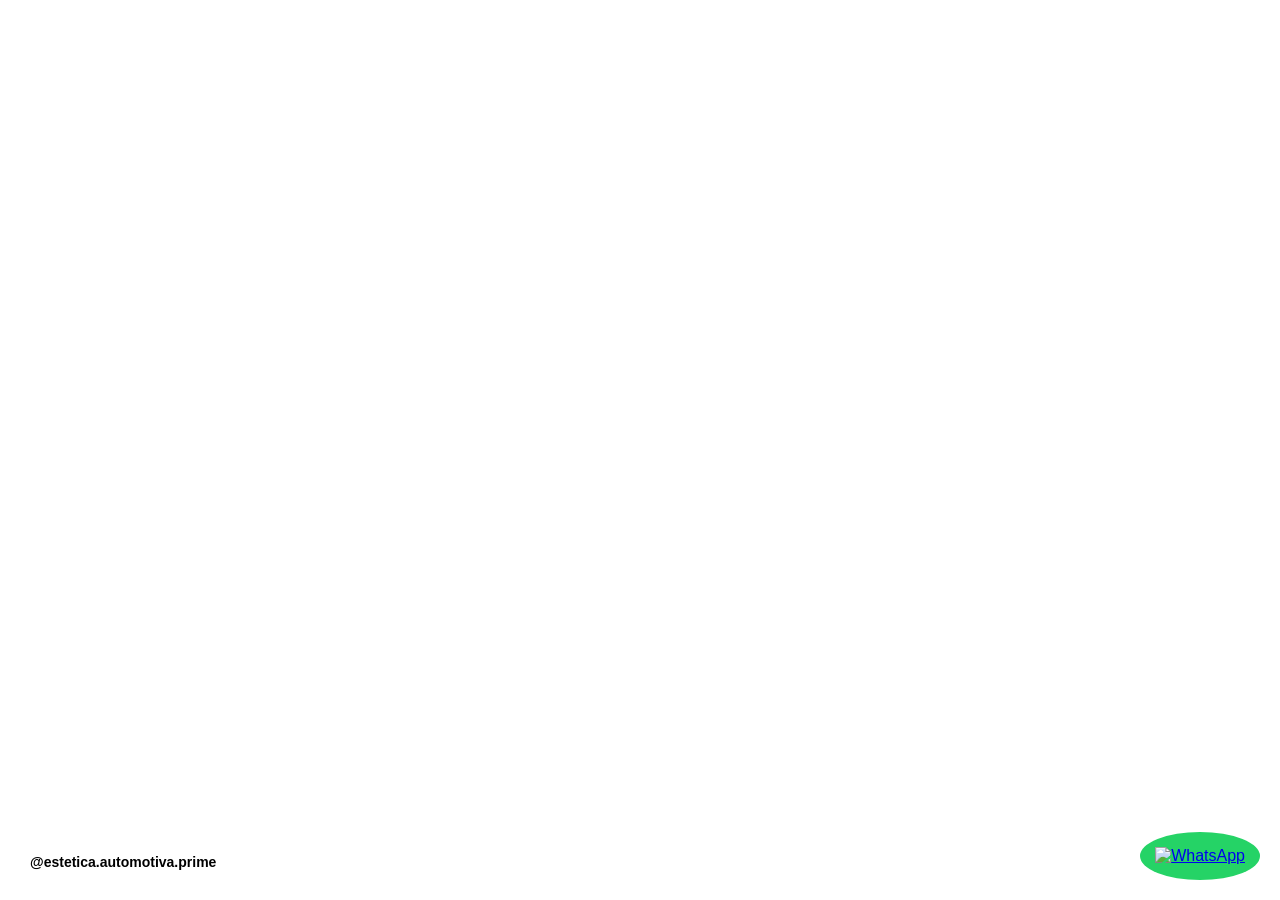
==== commit 3845b2be: "Update index.html" ====
--- a/script/index.html
+++ b/script/index.html
@@ -1,420 +1,62 @@
+
 <!DOCTYPE html>
-<html lang="pt_BR">
-
+<html lang="pt-BR">
 <head>
-  <meta charset="utf-8">
-  <title>
-    PRIME ESTÉTICA AUTOMOTIVA
-  </title>
-  <meta content=""
-        name="description">
-  <meta content=""
-        name="author">
-  <meta content=""
-        name="keywords">
-  <meta content="height=device-height, width=device-width, initial-scale=1.0, minimum-scale=1.0, maximum-scale=1.0, user-scalable=no, target-densitydpi=device-dpi"
-        name="viewport">
-  <link href="css/bootstrap.min.css"
-        media="all"
-        rel="stylesheet"
-        type="text/css">
-  <link href="css/style-dark.css"
-        media="all"
-        rel="stylesheet"
-        type="text/css">
-  <link href="css/css.css"
-        rel="stylesheet">
-  <link href="css/fontawesome-all.min.css"
-        media="all"
-        rel="stylesheet"
-        type="text/css">
-  <link href="css/colors/yellow-2.css"
-        media="screen"
-        rel="stylesheet"
-        title="yellow-2"
-        type="text/css">
-
-  <link href="http://fonts.googleapis.com/css?family=Raleway:100,200,300,400,500,600,700,800,900%7CDosis:200,300,400,500,600,700,800%7COswald:300,400,700%7CMontserrat:400,700" 
-        rel="stylesheet"
-        type="text/css">
-<!--Esta letra da muchisimo por culo-->
-
-<style>
-html, body {
-    height: 100%;
-    margin: 0;
-    padding: 0;
-}
-
-.hero-fullscreen {
-    width: 100%;
-    height: 100vh;
-    background-size: cover !important;
-    background-position: center !important;
-}
-
-#videoContainment, .bg-img-YT {
-    width: 100% !important;
-    height: 100% !important;
-    object-fit: cover;
-    position: absolute;
-    top: 0;
-    left: 0;
-}
-</style>
-
+  <meta charset="UTF-8">
+  <meta name="viewport" content="width=device-width, initial-scale=1.0">
+  <title>Prime Estética Automotiva</title>
+  <style>
+    html, body {
+      margin: 0; padding: 0; height: 100%; font-family: 'Montserrat', sans-serif; overflow-x: hidden;
+    }
+    .hero-fullscreen {
+      position: fixed; top: 0; left: 0; width: 100%; height: 100vh; z-index: -1;
+    }
+    iframe {
+      width: 100%; height: 100%; object-fit: cover; position: fixed; top: 0; left: 0; z-index: -1;
+    }
+    .content {
+      position: relative; z-index: 1; padding: 100px 20px; max-width: 900px; margin: auto; color: #fff; text-align: center;
+    }
+    h1 { font-size: 36px; margin-bottom: 10px; }
+    h2 { font-size: 28px; margin-top: 50px; }
+    p { font-size: 18px; line-height: 1.6; }
+    .whatsapp-float {
+      position: fixed; bottom: 20px; right: 20px; z-index: 999; background: #25D366; padding: 15px; border-radius: 50%;
+    }
+    .whatsapp-float img { width: 50px; height: 50px; }
+    .insta-link {
+      position: fixed; bottom: 20px; left: 20px; z-index: 999; background: #fff; padding: 10px; border-radius: 8px; color: #000;
+      text-decoration: none; font-weight: bold; font-size: 14px;
+    }
+  </style>
 </head>
-
 <body>
 
-<!--  <div class="film-grain"></div> -->
+<div class="hero-fullscreen">
+  <iframe src="https://www.youtube.com/embed/CyAwHe5ty-4?autoplay=1&mute=1&controls=0&loop=1&playlist=CyAwHe5ty-4&playsinline=1" frameborder="0" allow="autoplay; encrypted-media" allowfullscreen></iframe>
+</div>
 
+<div class="content">
+  <h1>Prime Estética Automotiva</h1>
+  <p>Especialistas em deixar seu carro impecável, com técnicas avançadas de detalhamento, polimento e vitrificação.</p>
 
-  <div id="preloader">
-    <div id="preloader-status">
-      <div class="preloader-position preloader-effect">
-        <span></span>
-      </div>
-    </div>
-  </div>
+  <h2>Serviços Premium</h2>
+  <p><strong>Lavagem Técnica:</strong> A partir de R$149,90<br>
+     <strong>Polimento Técnico:</strong> A partir de R$749,90<br>
+     <strong>Vitrificação Completa:</strong> Planos de 1, 3 ou 5 anos<br>
+     <strong>Higienização Interna:</strong> A partir de R$499,99<br>
+     <strong>Aplicação de PPF:</strong> Frontal ou Total com TPU/TPH</p>
 
-  <div
-   class="hero-fullscreen hero-bg">
-    <div class="slide-YT hero-fullscreen">
-      <div class="slide bg-img-YT"></div>
-      <div id="videoContainment"></div>
-<iframe
-    src="https://www.youtube.com/embed/CyAwHe5ty-4?autoplay=1&mute=1&controls=0&loop=1&playlist=CyAwHe5ty-4&playsinline=1"
-    frameborder="0"
-    allow="autoplay; encrypted-media"
-    allowfullscreen
-    style="position:absolute; top:0; left:0; width:100%; height:100%; z-index:-1;">
-</iframe>
+  <h2>Atendimento Exclusivo</h2>
+  <p>Solicite seu orçamento personalizado via WhatsApp ou acompanhe nossos projetos no Instagram.</p>
+</div>
 
-    </div>
-    <div class="preload-content"></div>
-  </div>
-  <div class="menu-trigger top-position"
-       id="menu">
-    <button class="lines-button minus menu-toggle"
-            id="main-menu-caller"
-            type="button"><span class="lines"></span></button>
-  </div>
-  <svg id="cursor"
-       width="20"
-       height="20">
-    <defs>
-      <linearGradient id="gradient"
-                      x1="0"
-                      y1="0"
-                      x2="1"
-                      y2="1">
-        <stop offset="0%"
-              stop-color="#f5f0f0"></stop>
-        <stop offset="100%"
-              stop-color="#0f1ffc"></stop>
-      </linearGradient>
-    </defs>
-    <circle r="13"
-            cx="15"
-            cy="15"
-            fill="none"></circle>
-    <line x1="0"
-          y1="0"
-          x2="30"
-          y2="30"></line>
-    <line x1="0"
-          y1="30"
-          x2="30"
-          y2="0"></line>
-  </svg>
-  <div id="ui-layer">
-    <div id="menu-wrapper">
-      <div id="main-menu">
-        <div class="menu-nav-wrapper">
-          <nav class="menu-nav">
-            <ul class="brackets">
-              <li class="menu">
-                <a class="menu-state active"
-                   href="#"
-                   id="fire-home">INICIO</a>
-              </li>
-              <li class="menu">
-                <a class="menu-state"
-                   href="#"
-                   id="fire-services">LAVAGENS</a>
-              </li>
-              <li class="menu">
-                <a class="menu-state"
-                   href="#"
-                   id="fire-contact">POLIMENTOS</a>
-              </li>
-            </ul>
-          </nav>
-        </div>
+<a class="whatsapp-float" href="https://wa.me/5561982209911" target="_blank">
+  <img src="https://cdn-icons-png.flaticon.com/512/124/124034.png" alt="WhatsApp">
+</a>
 
-      </div>
-    </div>
-  </div>
-  <div class="upper-page current"
-       id="home">
-    <div class="logo top-position"></div>
-
-    <div class="line-left left-position"></div>
-
-    <div class="line-right right-position">
-      <a href="#" id="nombre">PRIME ESTÉTICA AUTOMOTIVA</a>
-    </div>
-
-    <div class="transparent-borders OFF"></div>
-    <div class="center-container-home">
-
-      <div class="center-block-home">
-
-        <div class="upper-content">
-
-          <div class="container sections">
-
-            <div class="row">
-
-              <div class="fin-wrapper introduction">
-
-                <div class="fin-slides-wrapper">
-                  <ul class="fin-slides">
-                    <li>
-                      <h3>
-                        Aplicação de PPF<hr>
-                      </h3>
-                    </li>
-                    <li>
-                      <h3>
-                        Lavagem Tecnica<hr>
-                      </h3>
-                    </li>
-                    <li>
-                      <h3>
-                        Polimento Tecnico<hr>
-                      </h3>
-                    </li>
-                    <li>
-                      <h3>
-                        Bem Vindos<hr>
-                      </h3>
-                    </li>
-                  </ul>
-                </div>               
-                <div class="fin-heading">
-                  <h1 id="letras" class="fin-heading">
-                    PRIME ESTÉTICA AUTOMOTIVA <hr>
-                  </h1>
-                </div>
-                <div class="fin-subheading">
-                  &middot; Seu carro brilhando como nunca &middot;                              
-                    <audio id='muzica' volume='0.6' autoplay controls>
-                  
-                            <source src="musica/musica.mp3" type="audio/mpeg">
-                            Browser-ul tau nu suporta acest tip de fisier.
-                            
-                          </audio>
-                          <script>
-                                var audio = document.getElementById("muzica");
-                                audio.volume = 0.2;
-                              </script>             
-                </div>
-                
-              </div>
-            </div>
-          </div>
-        </div>
-      </div>
-    </div>
-  </div>
-
-  <div class="lower-page"
-       id="services">
-
-    <div class="center-container">
-
-      <div class="center-block">
-
-        <div class="lower-content">
-
-          <div class="container sections">
-
-            <div class="row">
-              <h2>
-                Lavagem <span class="get-behind">Principais Lavagens</span>
-              </h2>
-            </div>
-
-            <div class="row">
-
-              <div class="dividerOT"></div><!-- divider end -->
-            </div>
-
-            <div class="services-columns">
-
-              <div class="row">
-                <div class="col-md-6 services-padding mb40">
-                  <h5>
-                    <span class="awesome">Lavagens</span> Niveis I ao IV
-                  </h5>
-                  <p>
-                    &middot; Lavagem nivel I - R$ 50,00.
-                    <br> &middot; Lavagem nivel II - R$ 80,00. 
-                    <br> &middot; Lavagem Técnica - R$ 149,90.<br> &middot; Lavagem Técnica Detalhada - R$ 249,90. <br> &middot; Lavagem Nivel III - R$ 1,764,90. <br> &middot; lavagem nivel IV - R$2,459,90.
-                  </p>
-                </div>
-                <!--<div class="col-md-6 services-padding border-left-services mb40">-->
-                  <h5>
-                    <span class="awesome">Higenização</span> OXI-SANITIZAÇÃO(OZÔNIO)
-                  </h5>
-                  <p>
-                    &middot; HIGIENIZAÇÃO INTERNA : A partirde R$ 499,99.
-                    <br> &middot; Aplicação de Oxi-Sanitização: R$ 139,90
-
-                    <br> &middot; Adicional Oxi-Sanitização com outros serviços: R$ 109,90.
-                  </p>
-                </div>
-              </div>
-              <div class="row">
-                <div class="col-md-6 services-padding border-top-services mt40">
-                  <h5>
-                    <span class="awesome">Detalhamento</span> Motor
-                  </h5>
-                  <p>
-                    &middot;DETALHAMENTO DO MOTOR - R$ 249,90
-                  </p>
-                </div>
-                  </p>
-                </div>
-              </div>
-            </div>
-          </div>
-        </div>
-      </div>
-    </div>
-  </div>
-
-  <div class="lower-page"
-       id="contact">
-
-    <div class="center-container">
-
-      <div class="center-block">
-
-        <div class="lower-content">
-
-          <div class="container sections">
-
-            <div class="row">
-              <h2>
-                Polimentos <span class="get-behind">Principais Polimentos</span>
-              </h2>
-            </div>
-
-            <div class="row">
-
-              <div class="dividerOT"></div>
-            </div>
-
-            <div class="row">
-
-              <div class="dividerOT"></div><!-- divider end -->
-            </div>
-
-            <div class="services-columns">
-
-              <div class="row">
-                <div class="col-md-6 services-padding mb40">
-                  <h5>
-                    <span class="awesome">Polimento</span> + Vitrificação
-                  </h5>
-                  <p>
-                    &middot; POLIMENTO + VITRIFICAÇÃO('1 ANO') - R$ 969,90
-                    <br> &middot;  POLIMENTO + VITRIFICAÇÃO('3 ANOS') - R$ 1499,90
-                    <br> &middot; POLIMENTO + VITRIFICAÇÃO('5 ANOS') - R$1849,90.
-                  </p>
-                </div>
-                <!--<div class="col-md-6 services-padding border-left-services mb40">-->
-                  <h5>
-                    <span class="awesome">Manutenção</span> de Vitrificação
-                  </h5>
-                  <p>
-                    &middot; LAVAGEM NÍVEL II + MANUTENÇÃO DE VITRIFICAÇÃO - R$ 299,99
-
-                  </p>
-                </div>
-              </div>
-              <div class="row">
-                <div class="col-md-6 services-padding border-top-services mt40">
-                  <h5>
-                    <span class="awesome">Polimento</span> de Vidros
-                  </h5>
-                  <p>
-                    &middot; POLIMENTO DE VIDRO: A PARTIR DE R$ 599,90.
-                    <p>&middot; POLIMENTO DE TODOS OS VIDROS: A PARTIR DE R$ 1499,90.
-                  </p>
-                </div>
-                <div class="row">
-                  <div class="col-md-6 services-padding border-top-services mt40">
-                    <h5>
-                      <span class="awesome">Polimento</span> e Vitrificação de Farol
-                    </h5>
-                    <p>
-                      &middot;POLIMENTO DE FARÓIS - R$ 249,90 <br> &middot; POLIMENTO DE FARÓIS + VITRIFICAÇÃO - R$ 299,99
-                    </p>
-                  </div>
-                  <div class="row">
-                    <div class="col-md-6 services-padding border-top-services mt40">
-                      <h5>
-                        <span class="awesome">Vitrificação</span> de Pintura
-                      </h5>
-                      <p>
-                        &middot; VITRIFICAÇÃO('1 ANO') - R$ 699,99 <br> &middot;VITRIFICAÇÃO('3 ANOS') - R$ 899,99 <br> &middot; VITRIFICAÇÃO('5 ANOS') - R$ 1199,99
-                      </p>
-                    </div>
-                <div class="col-md-6 services-padding border-left-services border-top-services mt40">
-                  <h5>
-                    <span class="awesome">Polimento</span> de Pintura
-                  </h5>
-                  <p>
-                    &middot; POLIMENTO COMERCIAL - R$ 549,90 / R$ 649,90. <br> &middot; POLIMENTO TÉCNICO - R$ 749,90 / R$ 849,90.
-                  </p>
-                  <h5>
-                    <span class="awesome">Aplicação</span> de PPF TPU e TPH
-                  </h5>
-                  <p>
-                    &middot; PPF FRONTAL ECONÔMICO TPH: a partir de R$ 2.999,00
-                    <br> &middot; FULL PPF ECONÔMICO TPH: a partir de R$ 12.900,00
-                    <br> &middot; PPF FRONTAL REGENERATIVO TPU: a partir de R$ 4.590,00
-                    <br> &middot; FULL PPF REGENERATIVO TPU: a partir de R$ 14.590,00
-                  </p>
-                </div>
-              </div>
-            </div>
-          </div>
-        </div>
-      </div>
-    </div>
-  </div>
-  
-  
-  <script src="https://code.jquery.com/jquery-2.1.1.min.js"
-          type="text/javascript"></script>
-  <script src="js/plugins.js"
-          type="text/javascript"></script>
-  <script src="js/main.js"
-          type="text/javascript"></script>
-
-<script>
-if(window.innerWidth < 768){
-    var video = document.querySelector('#videoContainment');
-    if(video) video.style.display = 'none';
-    document.body.style.background = "url('img/film-grain.png') no-repeat center center / cover";
-}
-</script>
+<a class="insta-link" href="https://instagram.com/estetica.automotiva.prime" target="_blank">@estetica.automotiva.prime</a>
 
 </body>
-
 </html>
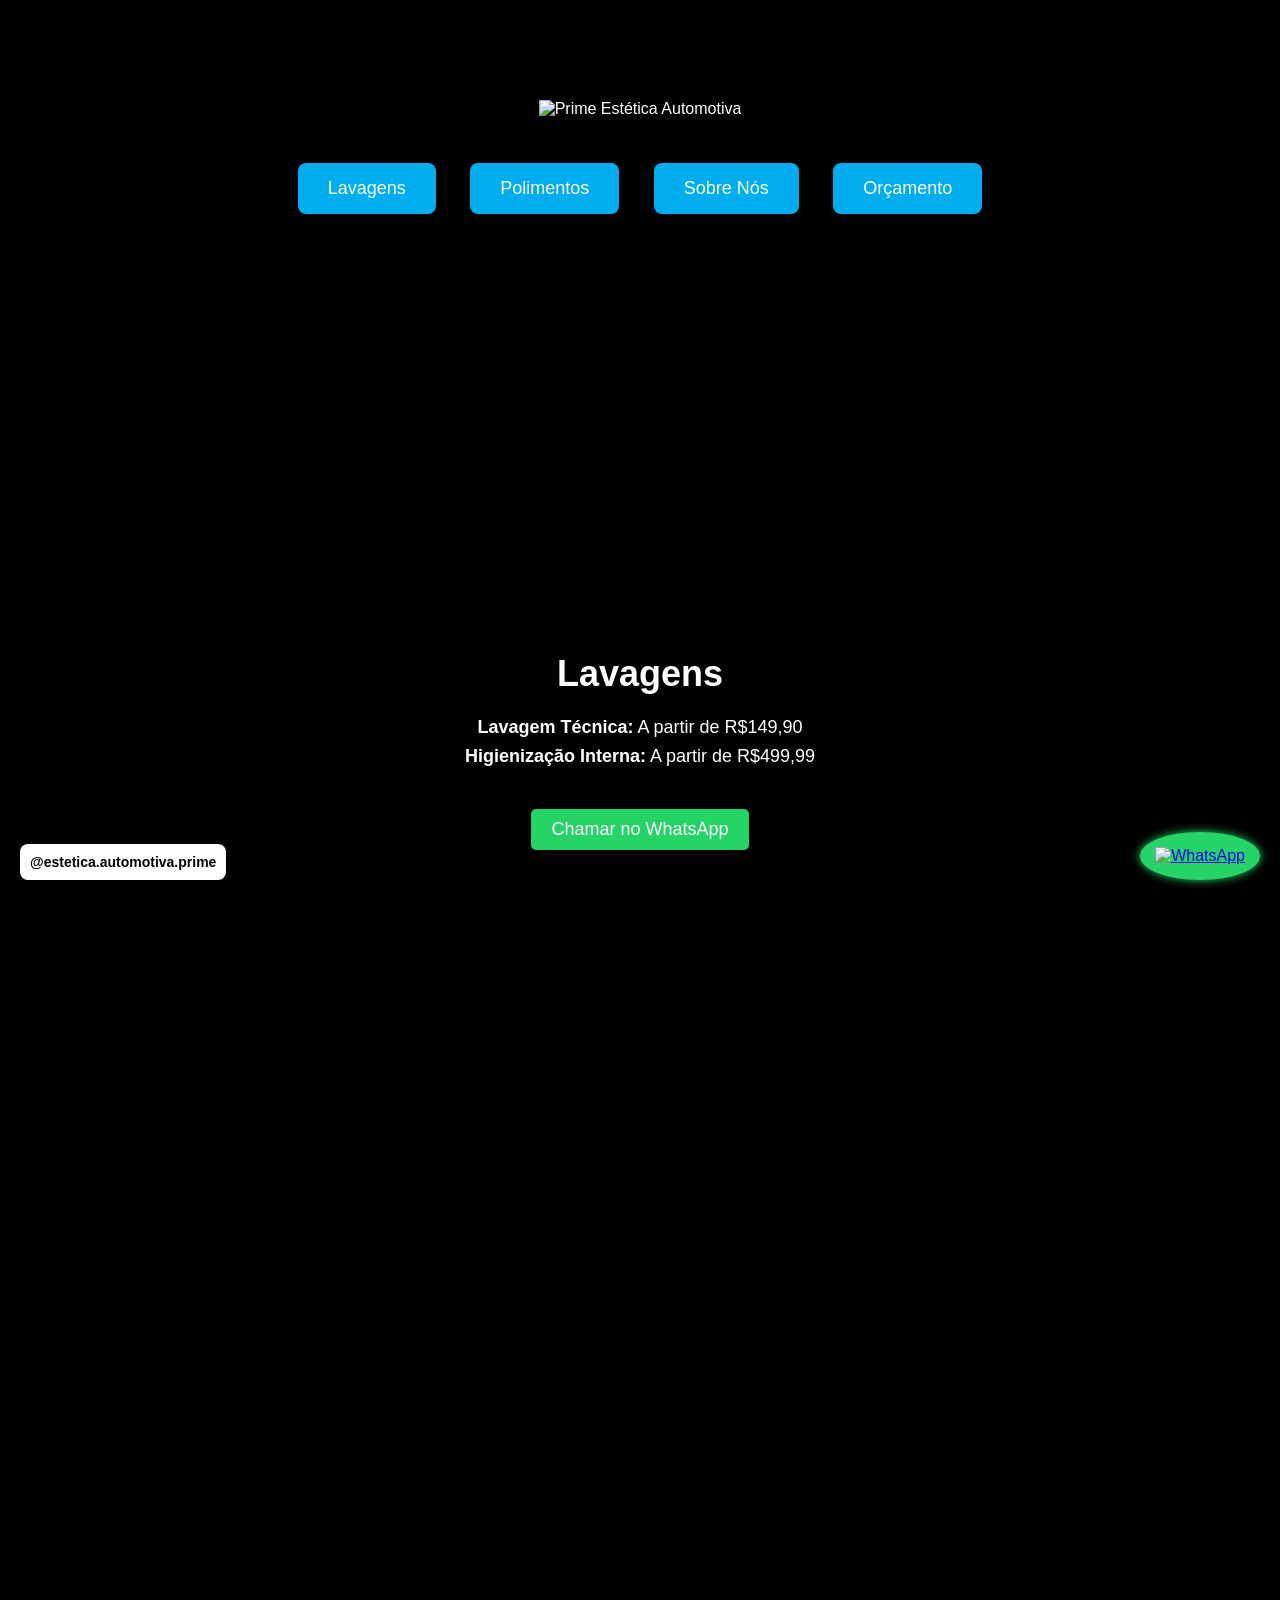
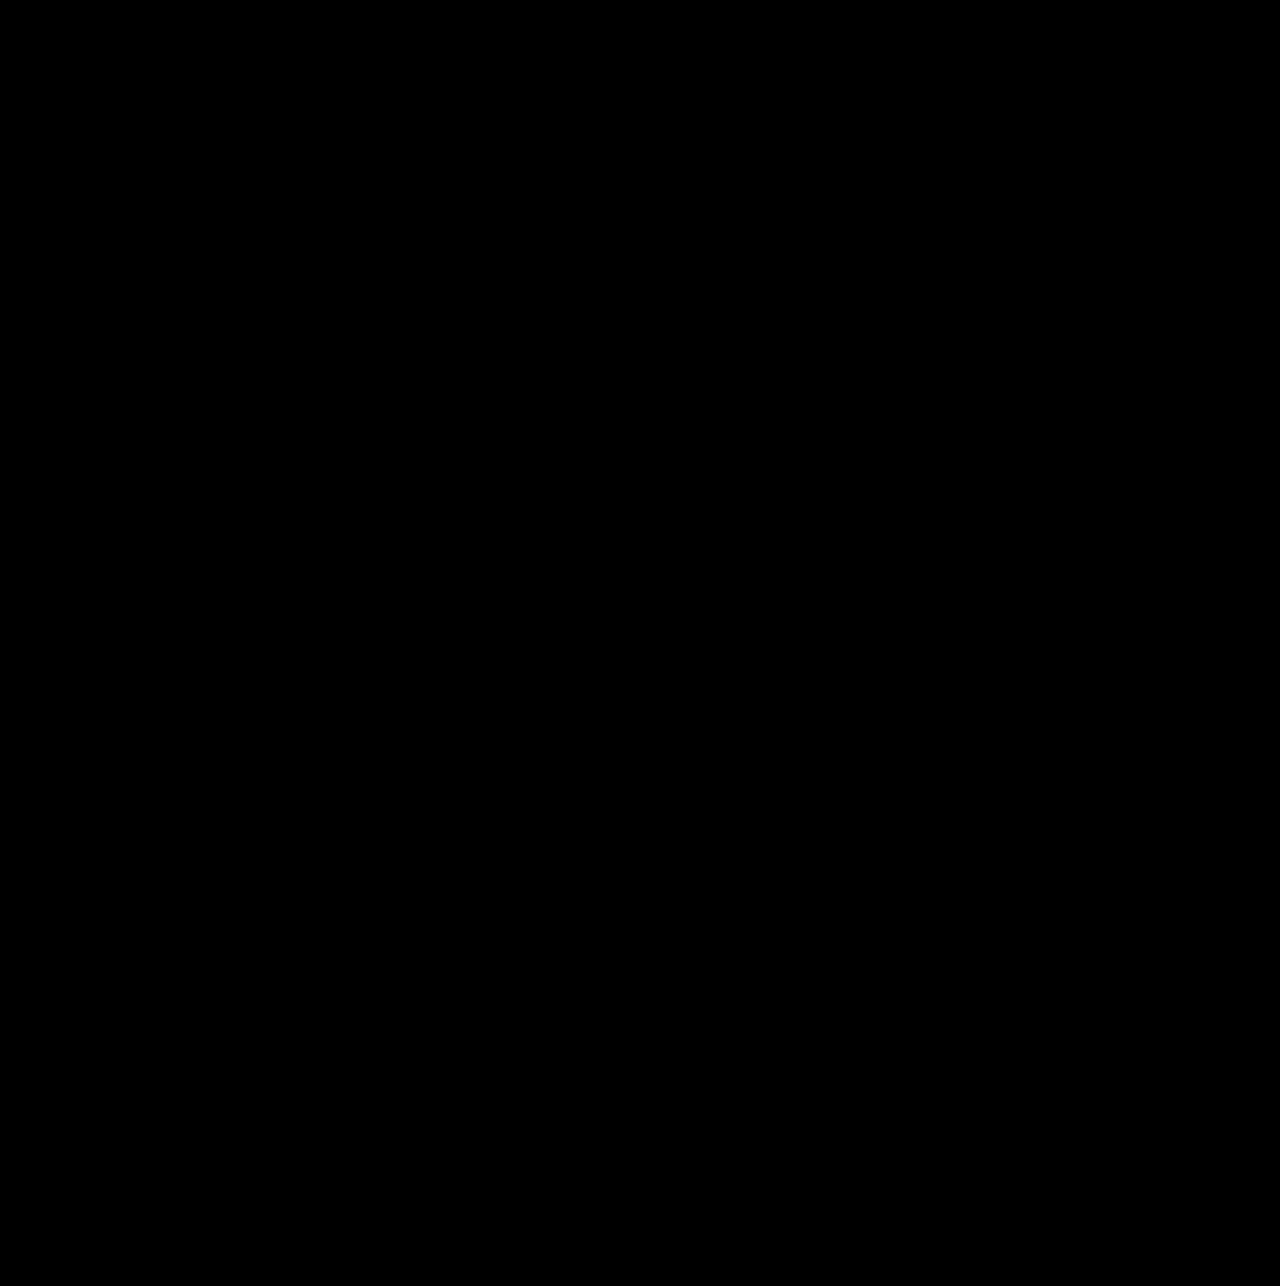
==== commit 08a5e995: "Update index.html" ====
--- a/script/index.html
+++ b/script/index.html
@@ -6,8 +6,13 @@
   <meta name="viewport" content="width=device-width, initial-scale=1.0">
   <title>Prime Estética Automotiva</title>
   <style>
+    @keyframes fadeIn {
+      0% {opacity: 0; transform: translateY(20px);}
+      100% {opacity: 1; transform: translateY(0);}
+    }
+
     html, body {
-      margin: 0; padding: 0; height: 100%; font-family: 'Montserrat', sans-serif; overflow-x: hidden;
+      margin: 0; padding: 0; height: 100%; font-family: 'Montserrat', sans-serif; overflow-x: hidden; background: #000;
     }
     .hero-fullscreen {
       position: fixed; top: 0; left: 0; width: 100%; height: 100vh; z-index: -1;
@@ -17,17 +22,43 @@
     }
     .content {
       position: relative; z-index: 1; padding: 100px 20px; max-width: 900px; margin: auto; color: #fff; text-align: center;
+      animation: fadeIn 1s ease;
     }
     h1 { font-size: 36px; margin-bottom: 10px; }
     h2 { font-size: 28px; margin-top: 50px; }
     p { font-size: 18px; line-height: 1.6; }
+    .nav-buttons button {
+      padding: 15px 30px; margin: 15px; border: none; border-radius: 8px;
+      background: #00ADEF; color: #fff; font-size: 18px; cursor: pointer; transition: 0.3s;
+    }
+    .nav-buttons button:hover { background: #0086be; transform: scale(1.05); }
     .whatsapp-float {
-      position: fixed; bottom: 20px; right: 20px; z-index: 999; background: #25D366; padding: 15px; border-radius: 50%;
+      position: fixed; bottom: 20px; right: 20px; z-index: 999; background: #25D366; padding: 15px; border-radius: 50%; box-shadow: 0 0 10px #25D366;
     }
     .whatsapp-float img { width: 50px; height: 50px; }
     .insta-link {
       position: fixed; bottom: 20px; left: 20px; z-index: 999; background: #fff; padding: 10px; border-radius: 8px; color: #000;
       text-decoration: none; font-weight: bold; font-size: 14px;
+    }
+    .logo {
+      width: 250px; margin: 0 auto 30px; animation: fadeIn 2s ease;
+    }
+    form input, form textarea {
+      width: 100%; padding: 10px; margin: 10px 0; border-radius: 5px; border: none;
+    }
+    form button {
+      padding: 10px 20px; border: none; border-radius: 5px; background: #00ADEF; color: #fff; font-size: 16px; cursor: pointer;
+      transition: 0.3s;
+    }
+    form button:hover {
+      background: #0086be; transform: scale(1.05);
+    }
+    .whatsapp-call {
+      margin-top: 20px; padding: 10px 20px; background: #25D366; color: #fff; border: none; border-radius: 5px; font-size: 18px;
+      cursor: pointer; text-decoration: none; display: inline-block; transition: 0.3s;
+    }
+    .whatsapp-call:hover {
+      background: #1ebe5d; transform: scale(1.05);
     }
   </style>
 </head>
@@ -38,18 +69,43 @@
 </div>
 
 <div class="content">
-  <h1>Prime Estética Automotiva</h1>
-  <p>Especialistas em deixar seu carro impecável, com técnicas avançadas de detalhamento, polimento e vitrificação.</p>
+  <img src="img/prime-pronto-fundo-transparente.png" alt="Prime Estética Automotiva" class="logo">
+  <div class="nav-buttons">
+    <button onclick="location.href='#lavagem'">Lavagens</button>
+    <button onclick="location.href='#polimento'">Polimentos</button>
+    <button onclick="location.href='#sobre'">Sobre Nós</button>
+    <button onclick="location.href='#orcamento'">Orçamento</button>
+  </div>
+</div>
 
-  <h2>Serviços Premium</h2>
+<div class="content" id="lavagem" style="background:rgba(0,0,0,0.6); margin-top:200px;">
+  <h1>Lavagens</h1>
   <p><strong>Lavagem Técnica:</strong> A partir de R$149,90<br>
-     <strong>Polimento Técnico:</strong> A partir de R$749,90<br>
-     <strong>Vitrificação Completa:</strong> Planos de 1, 3 ou 5 anos<br>
-     <strong>Higienização Interna:</strong> A partir de R$499,99<br>
-     <strong>Aplicação de PPF:</strong> Frontal ou Total com TPU/TPH</p>
+     <strong>Higienização Interna:</strong> A partir de R$499,99</p>
+  <a class="whatsapp-call" href="https://wa.me/5561982209911" target="_blank">Chamar no WhatsApp</a>
+</div>
 
-  <h2>Atendimento Exclusivo</h2>
-  <p>Solicite seu orçamento personalizado via WhatsApp ou acompanhe nossos projetos no Instagram.</p>
+<div class="content" id="polimento" style="background:rgba(0,0,0,0.6); margin-top:200px;">
+  <h1>Polimentos</h1>
+  <p><strong>Polimento Técnico:</strong> A partir de R$749,90<br>
+     <strong>Vitrificação:</strong> Planos de 1, 3 ou 5 anos<br>
+     <strong>PPF:</strong> Frontal ou Total com TPU/TPH</p>
+  <a class="whatsapp-call" href="https://wa.me/5561982209911" target="_blank">Chamar no WhatsApp</a>
+</div>
+
+<div class="content" id="sobre" style="background:rgba(0,0,0,0.6); margin-top:200px;">
+  <h1>Sobre Nós</h1>
+  <p>A Prime Estética Automotiva é referência em detalhamento premium, polimento técnico e vitrificação. Nossa missão é realçar a beleza e proteger o veículo dos nossos clientes com tecnologia de ponta e atendimento personalizado.</p>
+</div>
+
+<div class="content" id="orcamento" style="background:rgba(0,0,0,0.6); margin-top:200px;">
+  <h1>Solicite um Orçamento</h1>
+  <form action="https://formsubmit.co/seuemail@exemplo.com" method="POST">
+    <input type="text" name="name" placeholder="Seu nome" required>
+    <input type="email" name="email" placeholder="Seu e-mail" required>
+    <textarea name="message" placeholder="Descreva o serviço desejado" required></textarea>
+    <button type="submit">Enviar</button>
+  </form>
 </div>
 
 <a class="whatsapp-float" href="https://wa.me/5561982209911" target="_blank">
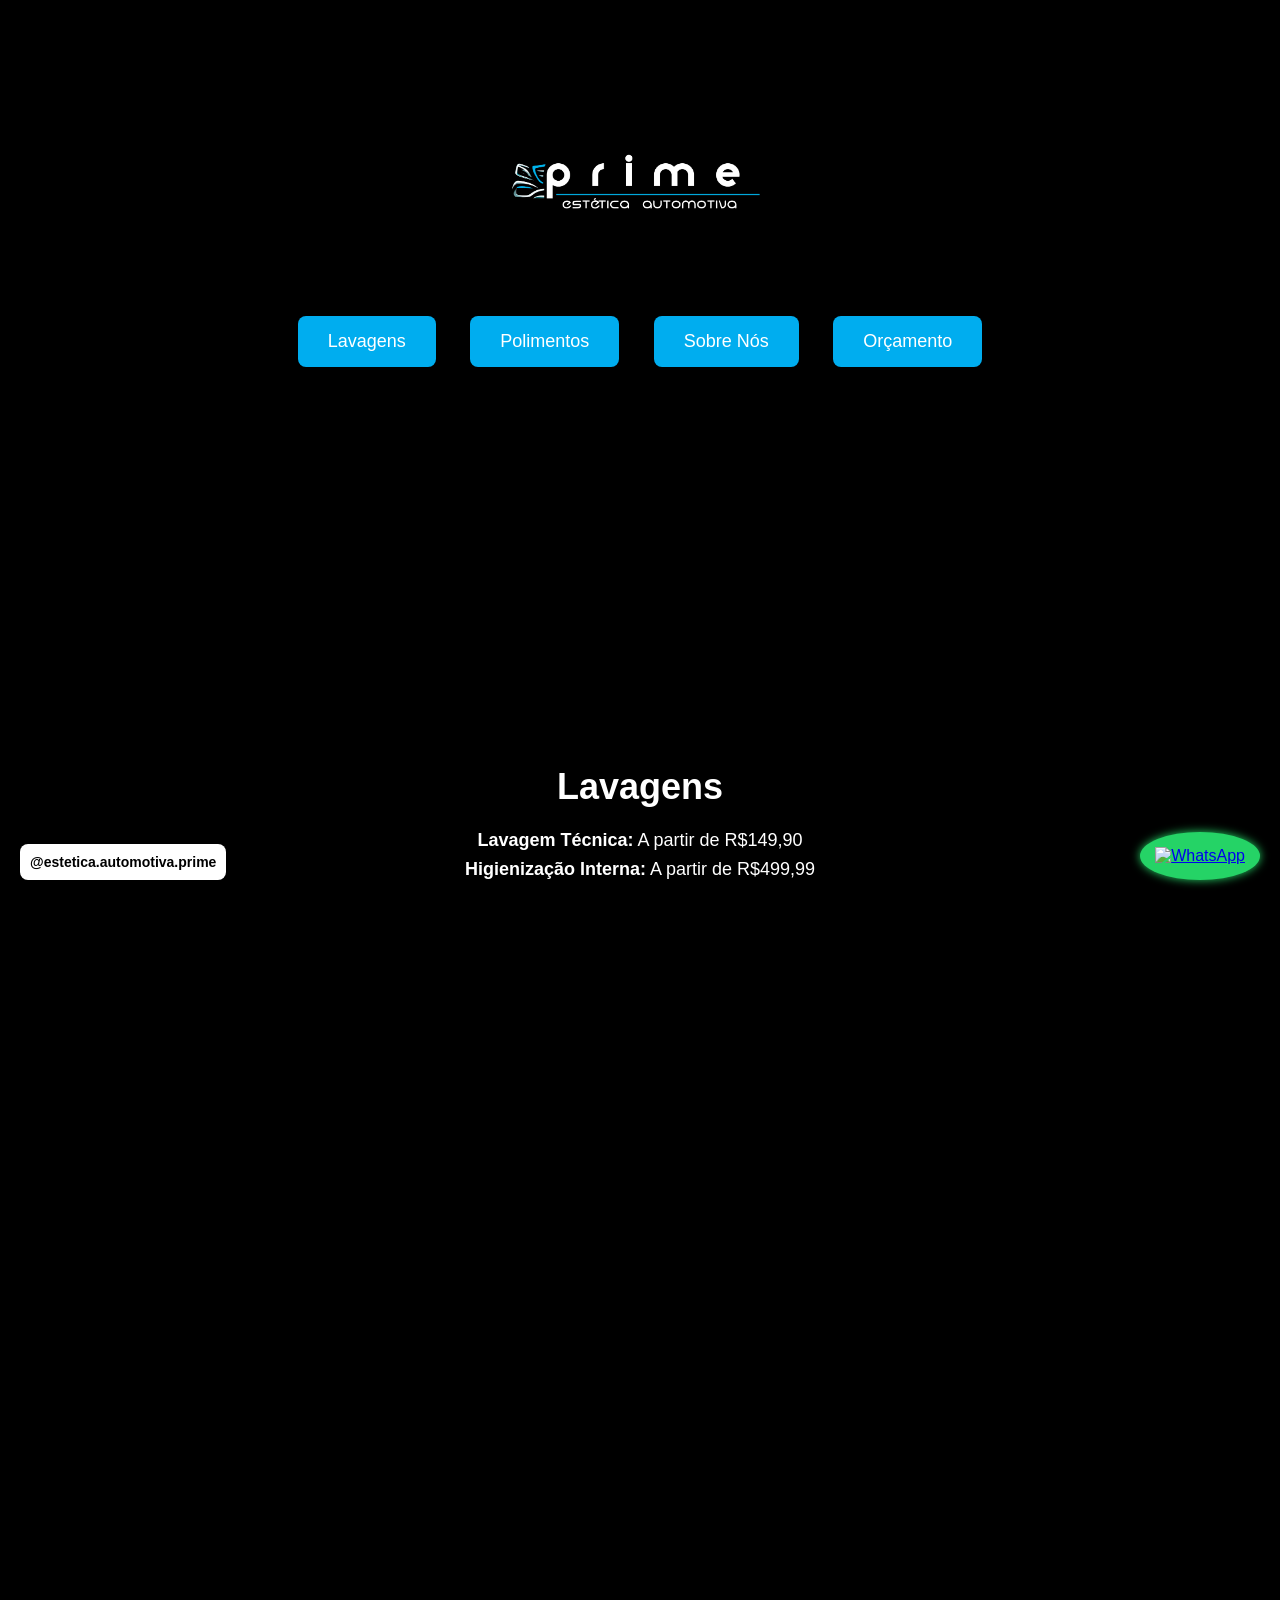
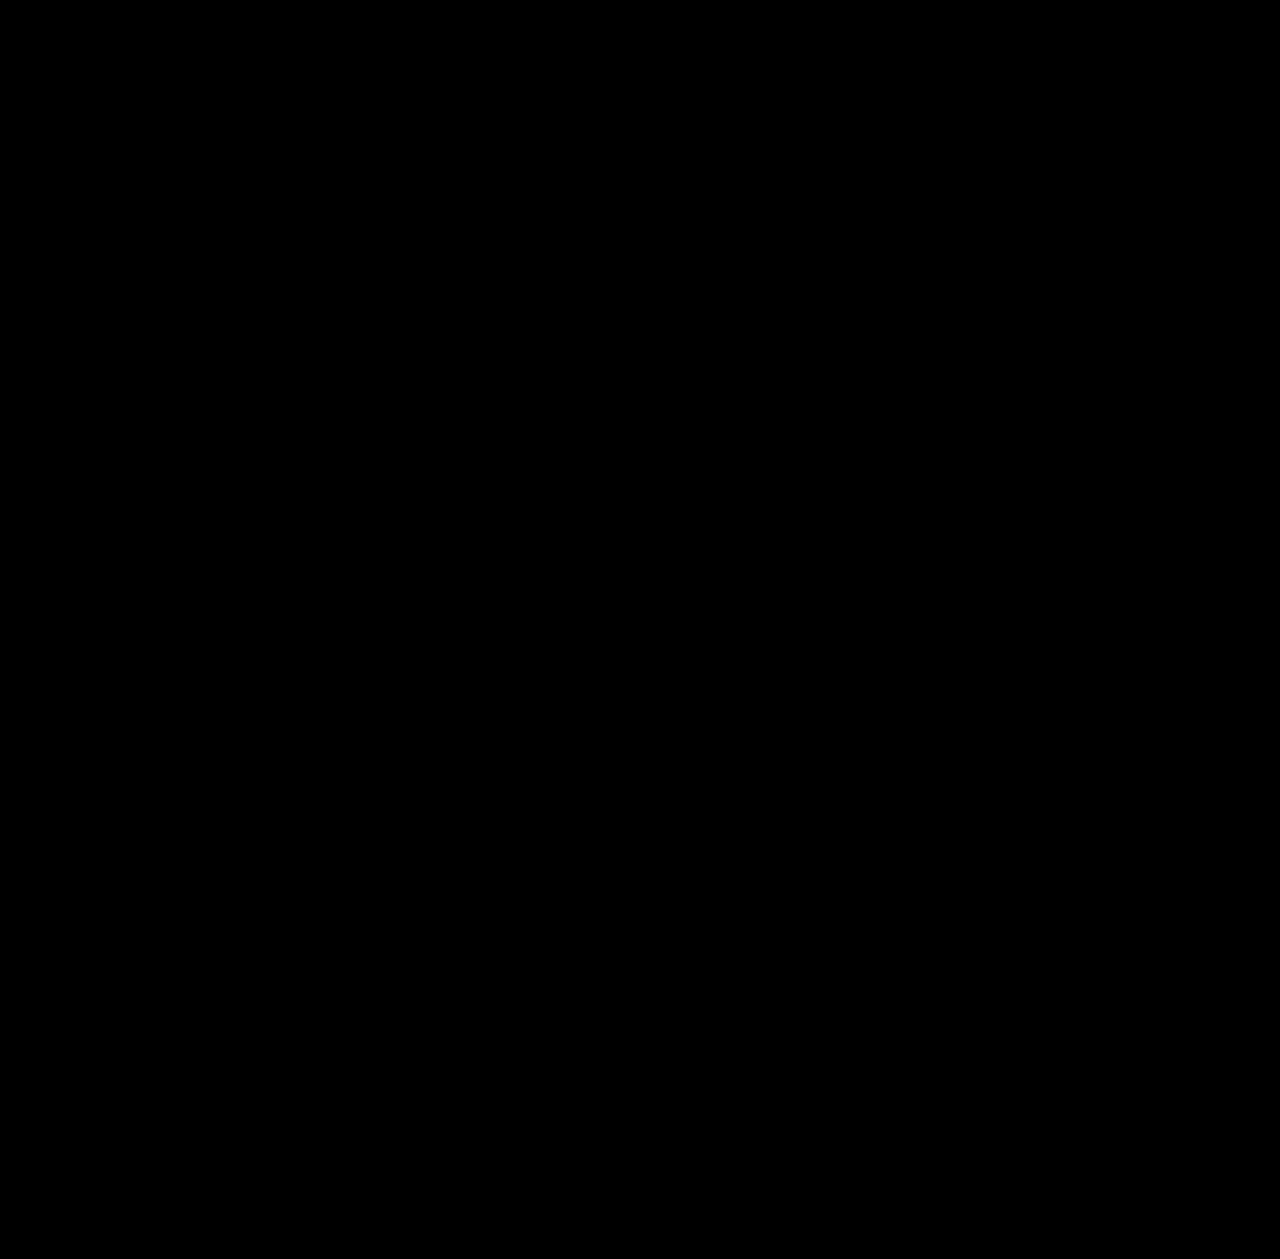
==== commit 9174b5d2: "Update index.html" ====
--- a/script/index.html
+++ b/script/index.html
@@ -21,7 +21,7 @@
       width: 100%; height: 100%; object-fit: cover; position: fixed; top: 0; left: 0; z-index: -1;
     }
     .content {
-      position: relative; z-index: 1; padding: 100px 20px; max-width: 900px; margin: auto; color: #fff; text-align: center;
+      position: relative; z-index: 1; padding: 80px 20px; max-width: 900px; margin: auto; color: #fff; text-align: center;
       animation: fadeIn 1s ease;
     }
     h1 { font-size: 36px; margin-bottom: 10px; }
@@ -41,7 +41,10 @@
       text-decoration: none; font-weight: bold; font-size: 14px;
     }
     .logo {
-      width: 250px; margin: 0 auto 30px; animation: fadeIn 2s ease;
+      width: 300px; margin: 0 auto 30px; animation: fadeIn 2s ease; display: block;
+    }
+    @media (max-width: 768px) {
+      .logo { width: 200px; }
     }
     form input, form textarea {
       width: 100%; padding: 10px; margin: 10px 0; border-radius: 5px; border: none;
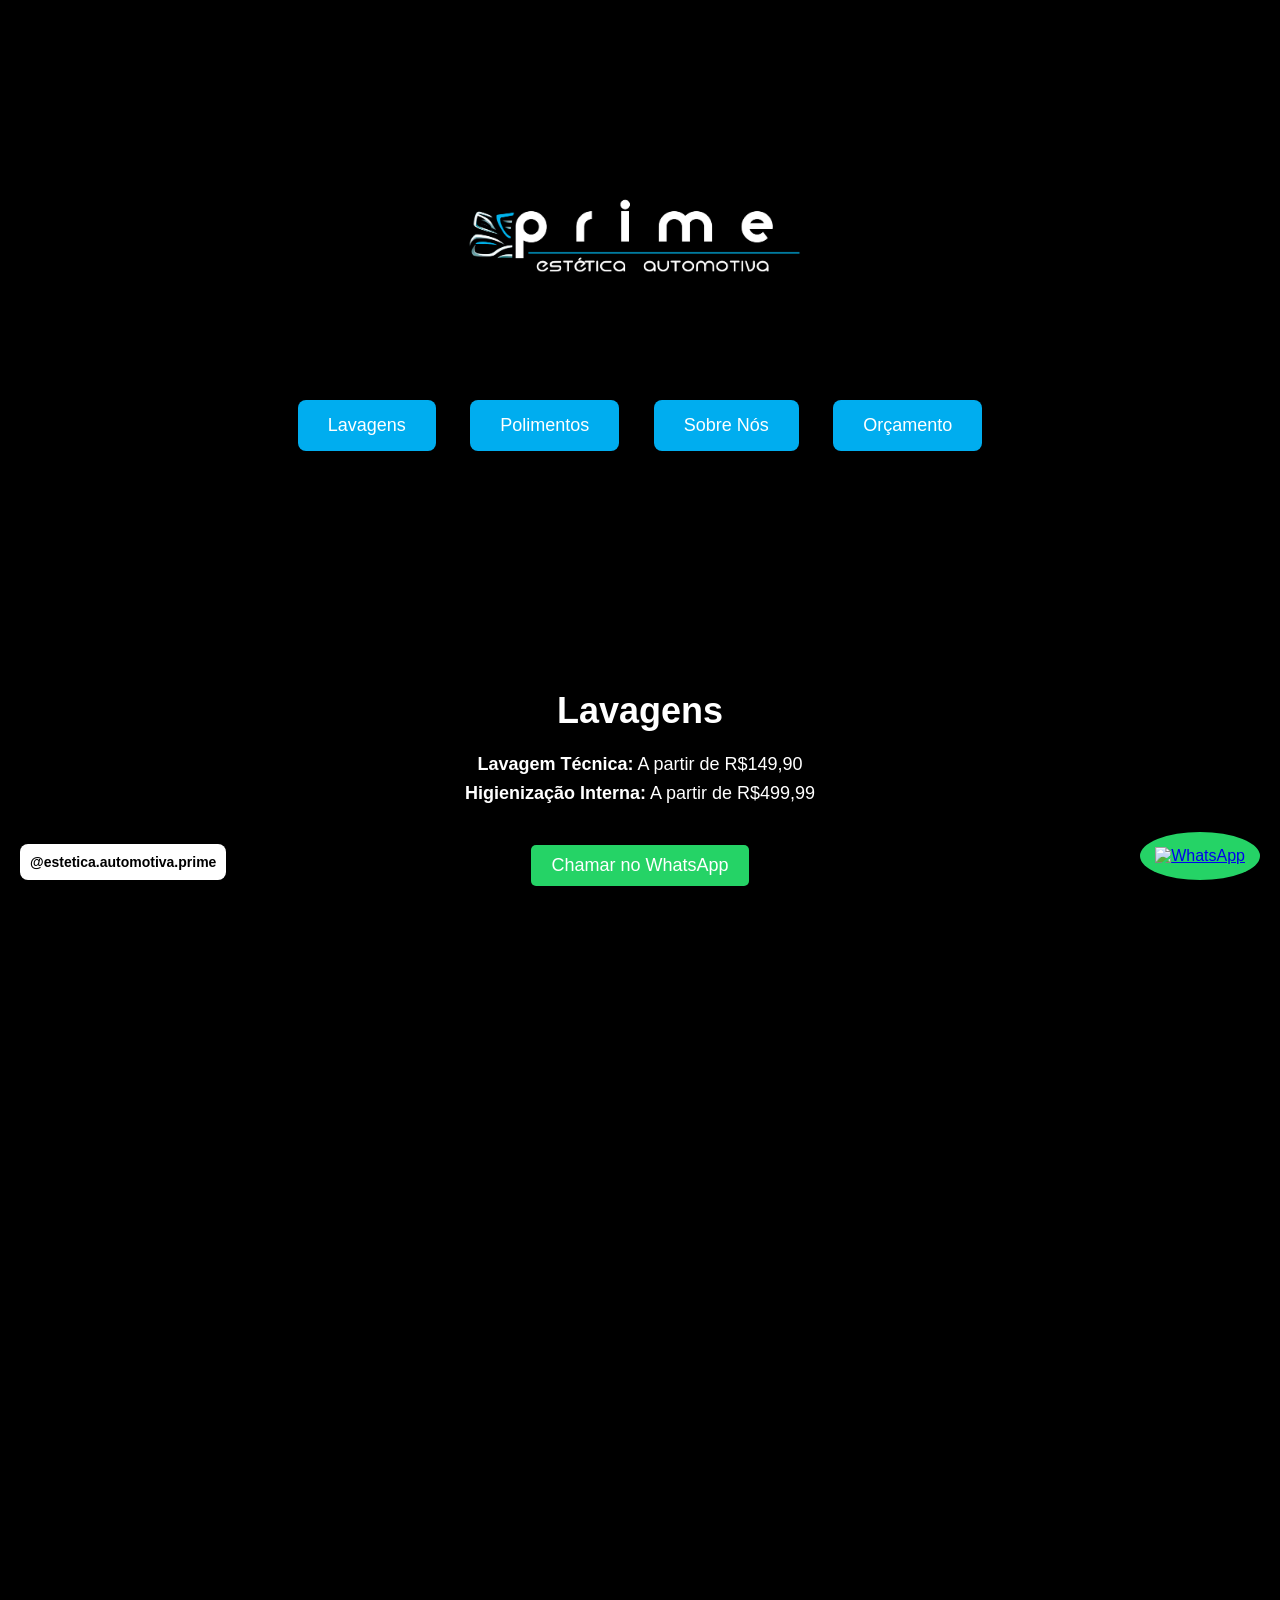
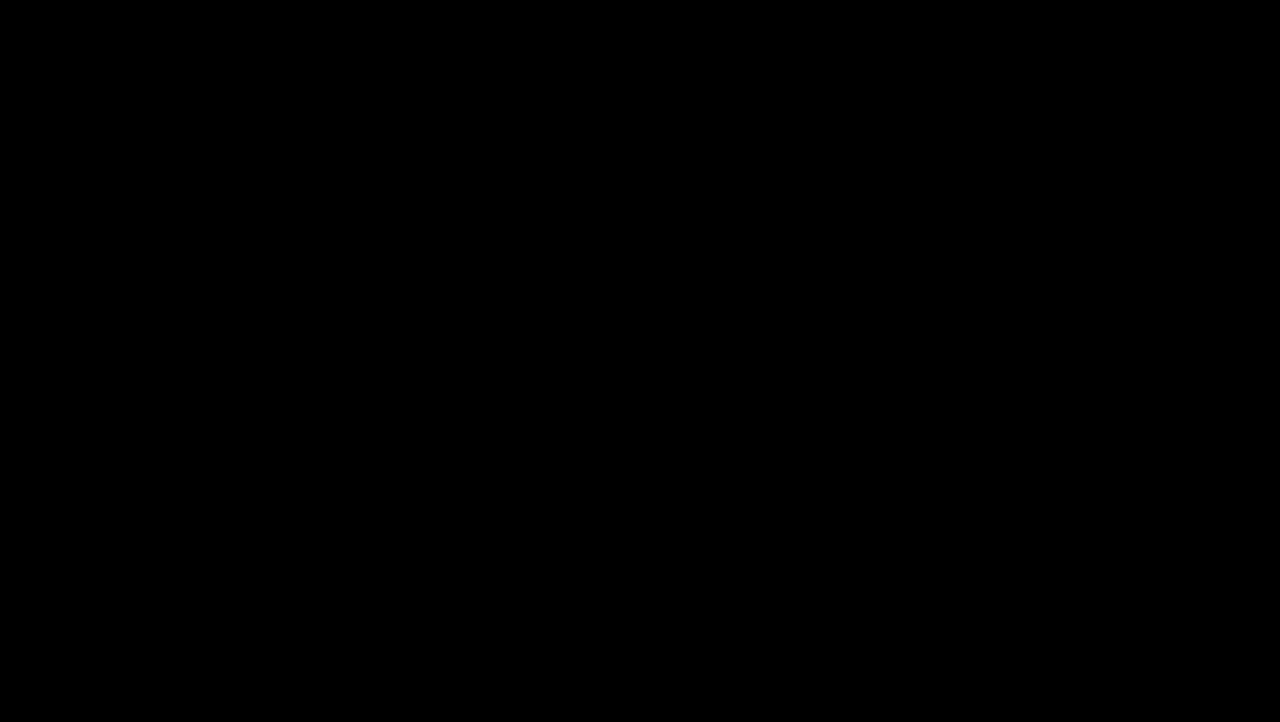
==== commit 6e063e39: "Update index.html" ====
--- a/script/index.html
+++ b/script/index.html
@@ -21,7 +21,7 @@
       width: 100%; height: 100%; object-fit: cover; position: fixed; top: 0; left: 0; z-index: -1;
     }
     .content {
-      position: relative; z-index: 1; padding: 80px 20px; max-width: 900px; margin: auto; color: #fff; text-align: center;
+      position: relative; z-index: 1; padding: 100px 20px; max-width: 900px; margin: auto; color: #fff; text-align: center;
       animation: fadeIn 1s ease;
     }
     h1 { font-size: 36px; margin-bottom: 10px; }
@@ -33,7 +33,7 @@
     }
     .nav-buttons button:hover { background: #0086be; transform: scale(1.05); }
     .whatsapp-float {
-      position: fixed; bottom: 20px; right: 20px; z-index: 999; background: #25D366; padding: 15px; border-radius: 50%; box-shadow: 0 0 10px #25D366;
+      position: fixed; bottom: 20px; right: 20px; z-index: 999; background: #25D366; padding: 15px; border-radius: 50%;
     }
     .whatsapp-float img { width: 50px; height: 50px; }
     .insta-link {
@@ -41,10 +41,10 @@
       text-decoration: none; font-weight: bold; font-size: 14px;
     }
     .logo {
-      width: 300px; margin: 0 auto 30px; animation: fadeIn 2s ease; display: block;
+      width: 400px; max-width: 90%; margin: 0 auto 30px; animation: fadeIn 2s ease; display: block;
     }
     @media (max-width: 768px) {
-      .logo { width: 200px; }
+      .logo { width: 300px; }
     }
     form input, form textarea {
       width: 100%; padding: 10px; margin: 10px 0; border-radius: 5px; border: none;
@@ -81,14 +81,14 @@
   </div>
 </div>
 
-<div class="content" id="lavagem" style="background:rgba(0,0,0,0.6); margin-top:200px;">
+<div class="content" id="lavagem">
   <h1>Lavagens</h1>
   <p><strong>Lavagem Técnica:</strong> A partir de R$149,90<br>
      <strong>Higienização Interna:</strong> A partir de R$499,99</p>
   <a class="whatsapp-call" href="https://wa.me/5561982209911" target="_blank">Chamar no WhatsApp</a>
 </div>
 
-<div class="content" id="polimento" style="background:rgba(0,0,0,0.6); margin-top:200px;">
+<div class="content" id="polimento">
   <h1>Polimentos</h1>
   <p><strong>Polimento Técnico:</strong> A partir de R$749,90<br>
      <strong>Vitrificação:</strong> Planos de 1, 3 ou 5 anos<br>
@@ -96,14 +96,14 @@
   <a class="whatsapp-call" href="https://wa.me/5561982209911" target="_blank">Chamar no WhatsApp</a>
 </div>
 
-<div class="content" id="sobre" style="background:rgba(0,0,0,0.6); margin-top:200px;">
+<div class="content" id="sobre">
   <h1>Sobre Nós</h1>
   <p>A Prime Estética Automotiva é referência em detalhamento premium, polimento técnico e vitrificação. Nossa missão é realçar a beleza e proteger o veículo dos nossos clientes com tecnologia de ponta e atendimento personalizado.</p>
 </div>
 
-<div class="content" id="orcamento" style="background:rgba(0,0,0,0.6); margin-top:200px;">
+<div class="content" id="orcamento">
   <h1>Solicite um Orçamento</h1>
-  <form action="https://formsubmit.co/seuemail@exemplo.com" method="POST">
+  <form action="https://formsubmit.co/group.federalprime@gmail.com" method="POST">
     <input type="text" name="name" placeholder="Seu nome" required>
     <input type="email" name="email" placeholder="Seu e-mail" required>
     <textarea name="message" placeholder="Descreva o serviço desejado" required></textarea>
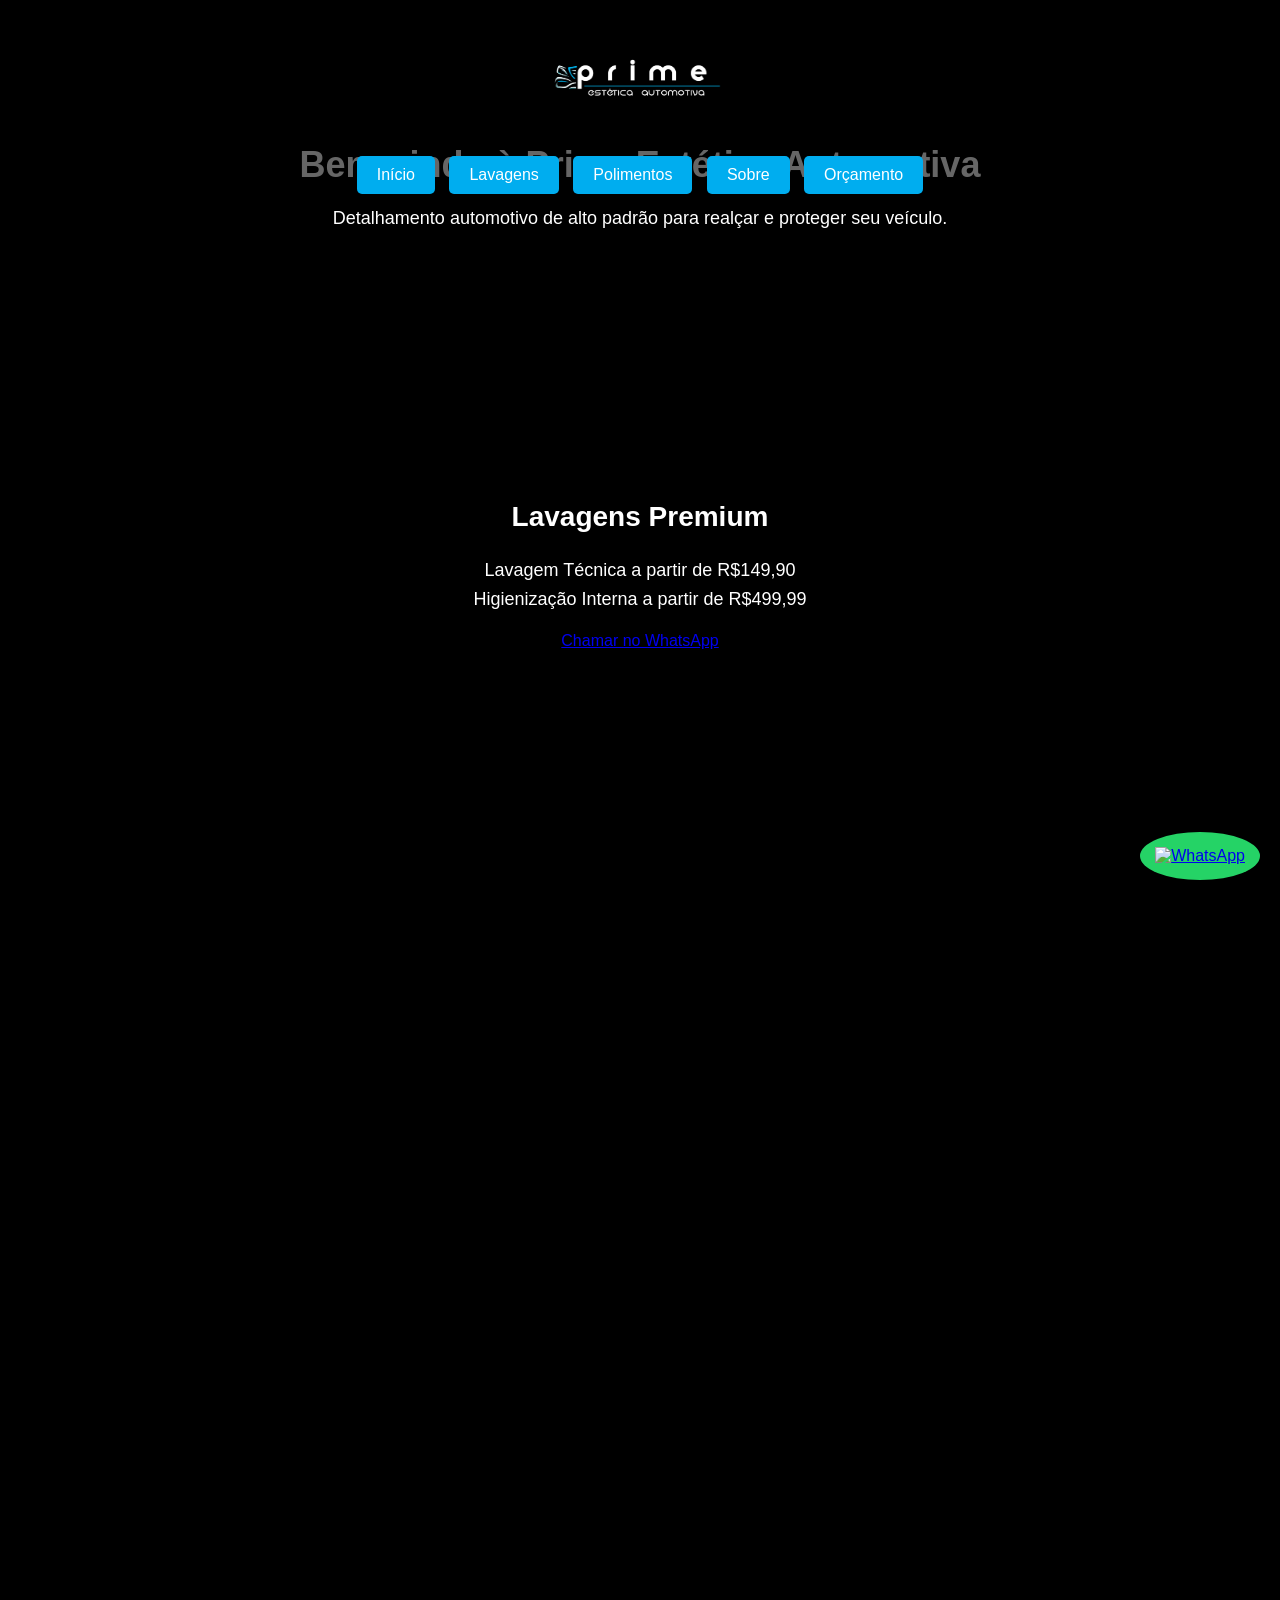
==== commit 67f71855: "Update index.html" ====
--- a/script/index.html
+++ b/script/index.html
@@ -13,7 +13,23 @@
 
     html, body {
       margin: 0; padding: 0; height: 100%; font-family: 'Montserrat', sans-serif; overflow-x: hidden; background: #000;
+      scroll-behavior: smooth;
     }
+    header {
+      position: fixed; top: 0; left: 0; width: 100%; background: rgba(0,0,0,0.6);
+      padding: 10px 0; text-align: center; z-index: 999;
+    }
+    header img {
+      width: 200px;
+    }
+    .nav-buttons {
+      margin-top: 10px;
+    }
+    .nav-buttons button {
+      padding: 10px 20px; margin: 5px; border: none; border-radius: 5px;
+      background: #00ADEF; color: #fff; font-size: 16px; cursor: pointer; transition: 0.3s;
+    }
+    .nav-buttons button:hover { background: #0086be; transform: scale(1.05); }
     .hero-fullscreen {
       position: fixed; top: 0; left: 0; width: 100%; height: 100vh; z-index: -1;
     }
@@ -21,31 +37,12 @@
       width: 100%; height: 100%; object-fit: cover; position: fixed; top: 0; left: 0; z-index: -1;
     }
     .content {
-      position: relative; z-index: 1; padding: 100px 20px; max-width: 900px; margin: auto; color: #fff; text-align: center;
+      position: relative; z-index: 1; padding: 120px 20px 80px; max-width: 900px; margin: auto; color: #fff; text-align: center;
       animation: fadeIn 1s ease;
     }
     h1 { font-size: 36px; margin-bottom: 10px; }
     h2 { font-size: 28px; margin-top: 50px; }
     p { font-size: 18px; line-height: 1.6; }
-    .nav-buttons button {
-      padding: 15px 30px; margin: 15px; border: none; border-radius: 8px;
-      background: #00ADEF; color: #fff; font-size: 18px; cursor: pointer; transition: 0.3s;
-    }
-    .nav-buttons button:hover { background: #0086be; transform: scale(1.05); }
-    .whatsapp-float {
-      position: fixed; bottom: 20px; right: 20px; z-index: 999; background: #25D366; padding: 15px; border-radius: 50%;
-    }
-    .whatsapp-float img { width: 50px; height: 50px; }
-    .insta-link {
-      position: fixed; bottom: 20px; left: 20px; z-index: 999; background: #fff; padding: 10px; border-radius: 8px; color: #000;
-      text-decoration: none; font-weight: bold; font-size: 14px;
-    }
-    .logo {
-      width: 400px; max-width: 90%; margin: 0 auto 30px; animation: fadeIn 2s ease; display: block;
-    }
-    @media (max-width: 768px) {
-      .logo { width: 300px; }
-    }
     form input, form textarea {
       width: 100%; padding: 10px; margin: 10px 0; border-radius: 5px; border: none;
     }
@@ -53,60 +50,62 @@
       padding: 10px 20px; border: none; border-radius: 5px; background: #00ADEF; color: #fff; font-size: 16px; cursor: pointer;
       transition: 0.3s;
     }
-    form button:hover {
-      background: #0086be; transform: scale(1.05);
+    form button:hover { background: #0086be; transform: scale(1.05); }
+    .whatsapp-float {
+      position: fixed; bottom: 20px; right: 20px; z-index: 999; background: #25D366; padding: 15px; border-radius: 50%;
     }
-    .whatsapp-call {
-      margin-top: 20px; padding: 10px 20px; background: #25D366; color: #fff; border: none; border-radius: 5px; font-size: 18px;
-      cursor: pointer; text-decoration: none; display: inline-block; transition: 0.3s;
-    }
-    .whatsapp-call:hover {
-      background: #1ebe5d; transform: scale(1.05);
+    .whatsapp-float img { width: 50px; height: 50px; }
+    footer {
+      background: rgba(0,0,0,0.8); color: #fff; padding: 20px 0; text-align: center; font-size: 14px;
     }
   </style>
 </head>
 <body>
 
+<header>
+  <img src="img/prime-pronto-fundo-transparente.png" alt="Prime Estética Automotiva">
+  <div class="nav-buttons">
+    <button onclick="location.href='#home'">Início</button>
+    <button onclick="location.href='#lavagem'">Lavagens</button>
+    <button onclick="location.href='#polimento'">Polimentos</button>
+    <button onclick="location.href='#sobre'">Sobre</button>
+    <button onclick="location.href='#orcamento'">Orçamento</button>
+  </div>
+</header>
+
 <div class="hero-fullscreen">
-  <iframe src="https://www.youtube.com/embed/CyAwHe5ty-4?autoplay=1&mute=1&controls=0&loop=1&playlist=CyAwHe5ty-4&playsinline=1" frameborder="0" allow="autoplay; encrypted-media" allowfullscreen></iframe>
+  <iframe src="https://www.youtube.com/embed/CyAwHe5ty-4?autoplay=1&mute=1&controls=0&loop=1&playlist=CyAwHe5ty-4&playsinline=1"
+    frameborder="0" allow="autoplay; encrypted-media" allowfullscreen></iframe>
 </div>
 
-<div class="content">
-  <img src="img/prime-pronto-fundo-transparente.png" alt="Prime Estética Automotiva" class="logo">
-  <div class="nav-buttons">
-    <button onclick="location.href='#lavagem'">Lavagens</button>
-    <button onclick="location.href='#polimento'">Polimentos</button>
-    <button onclick="location.href='#sobre'">Sobre Nós</button>
-    <button onclick="location.href='#orcamento'">Orçamento</button>
-  </div>
+<div class="content" id="home">
+  <h1>Bem-vindo à Prime Estética Automotiva</h1>
+  <p>Detalhamento automotivo de alto padrão para realçar e proteger seu veículo.</p>
 </div>
 
 <div class="content" id="lavagem">
-  <h1>Lavagens</h1>
-  <p><strong>Lavagem Técnica:</strong> A partir de R$149,90<br>
-     <strong>Higienização Interna:</strong> A partir de R$499,99</p>
-  <a class="whatsapp-call" href="https://wa.me/5561982209911" target="_blank">Chamar no WhatsApp</a>
+  <h2>Lavagens Premium</h2>
+  <p>Lavagem Técnica a partir de R$149,90<br> Higienização Interna a partir de R$499,99</p>
+  <a href="https://wa.me/5561982209911" target="_blank">Chamar no WhatsApp</a>
 </div>
 
 <div class="content" id="polimento">
-  <h1>Polimentos</h1>
-  <p><strong>Polimento Técnico:</strong> A partir de R$749,90<br>
-     <strong>Vitrificação:</strong> Planos de 1, 3 ou 5 anos<br>
-     <strong>PPF:</strong> Frontal ou Total com TPU/TPH</p>
-  <a class="whatsapp-call" href="https://wa.me/5561982209911" target="_blank">Chamar no WhatsApp</a>
+  <h2>Polimentos e Vitrificações</h2>
+  <p>Polimento Técnico a partir de R$749,90<br> Vitrificação: 1, 3 ou 5 anos<br> PPF Frontal ou Total</p>
+  <a href="https://wa.me/5561982209911" target="_blank">Chamar no WhatsApp</a>
 </div>
 
 <div class="content" id="sobre">
-  <h1>Sobre Nós</h1>
-  <p>A Prime Estética Automotiva é referência em detalhamento premium, polimento técnico e vitrificação. Nossa missão é realçar a beleza e proteger o veículo dos nossos clientes com tecnologia de ponta e atendimento personalizado.</p>
+  <h2>Sobre a Prime</h2>
+  <p>Somos referência em detalhamento automotivo premium, utilizando tecnologia de ponta para resultados superiores.</p>
 </div>
 
 <div class="content" id="orcamento">
-  <h1>Solicite um Orçamento</h1>
-  <form action="https://formsubmit.co/group.federalprime@gmail.com" method="POST">
+  <h2>Solicite um Orçamento</h2>
+  <form action="https://formsubmit.co/seuemail@exemplo.com" method="POST">
     <input type="text" name="name" placeholder="Seu nome" required>
     <input type="email" name="email" placeholder="Seu e-mail" required>
-    <textarea name="message" placeholder="Descreva o serviço desejado" required></textarea>
+    <textarea name="message" placeholder="Descreva o serviço" required></textarea>
     <button type="submit">Enviar</button>
   </form>
 </div>
@@ -115,7 +114,9 @@
   <img src="https://cdn-icons-png.flaticon.com/512/124/124034.png" alt="WhatsApp">
 </a>
 
-<a class="insta-link" href="https://instagram.com/estetica.automotiva.prime" target="_blank">@estetica.automotiva.prime</a>
+<footer>
+  © 2025 Prime Estética Automotiva | Brasília - DF | Instagram: @estetica.automotiva.prime
+</footer>
 
 </body>
 </html>
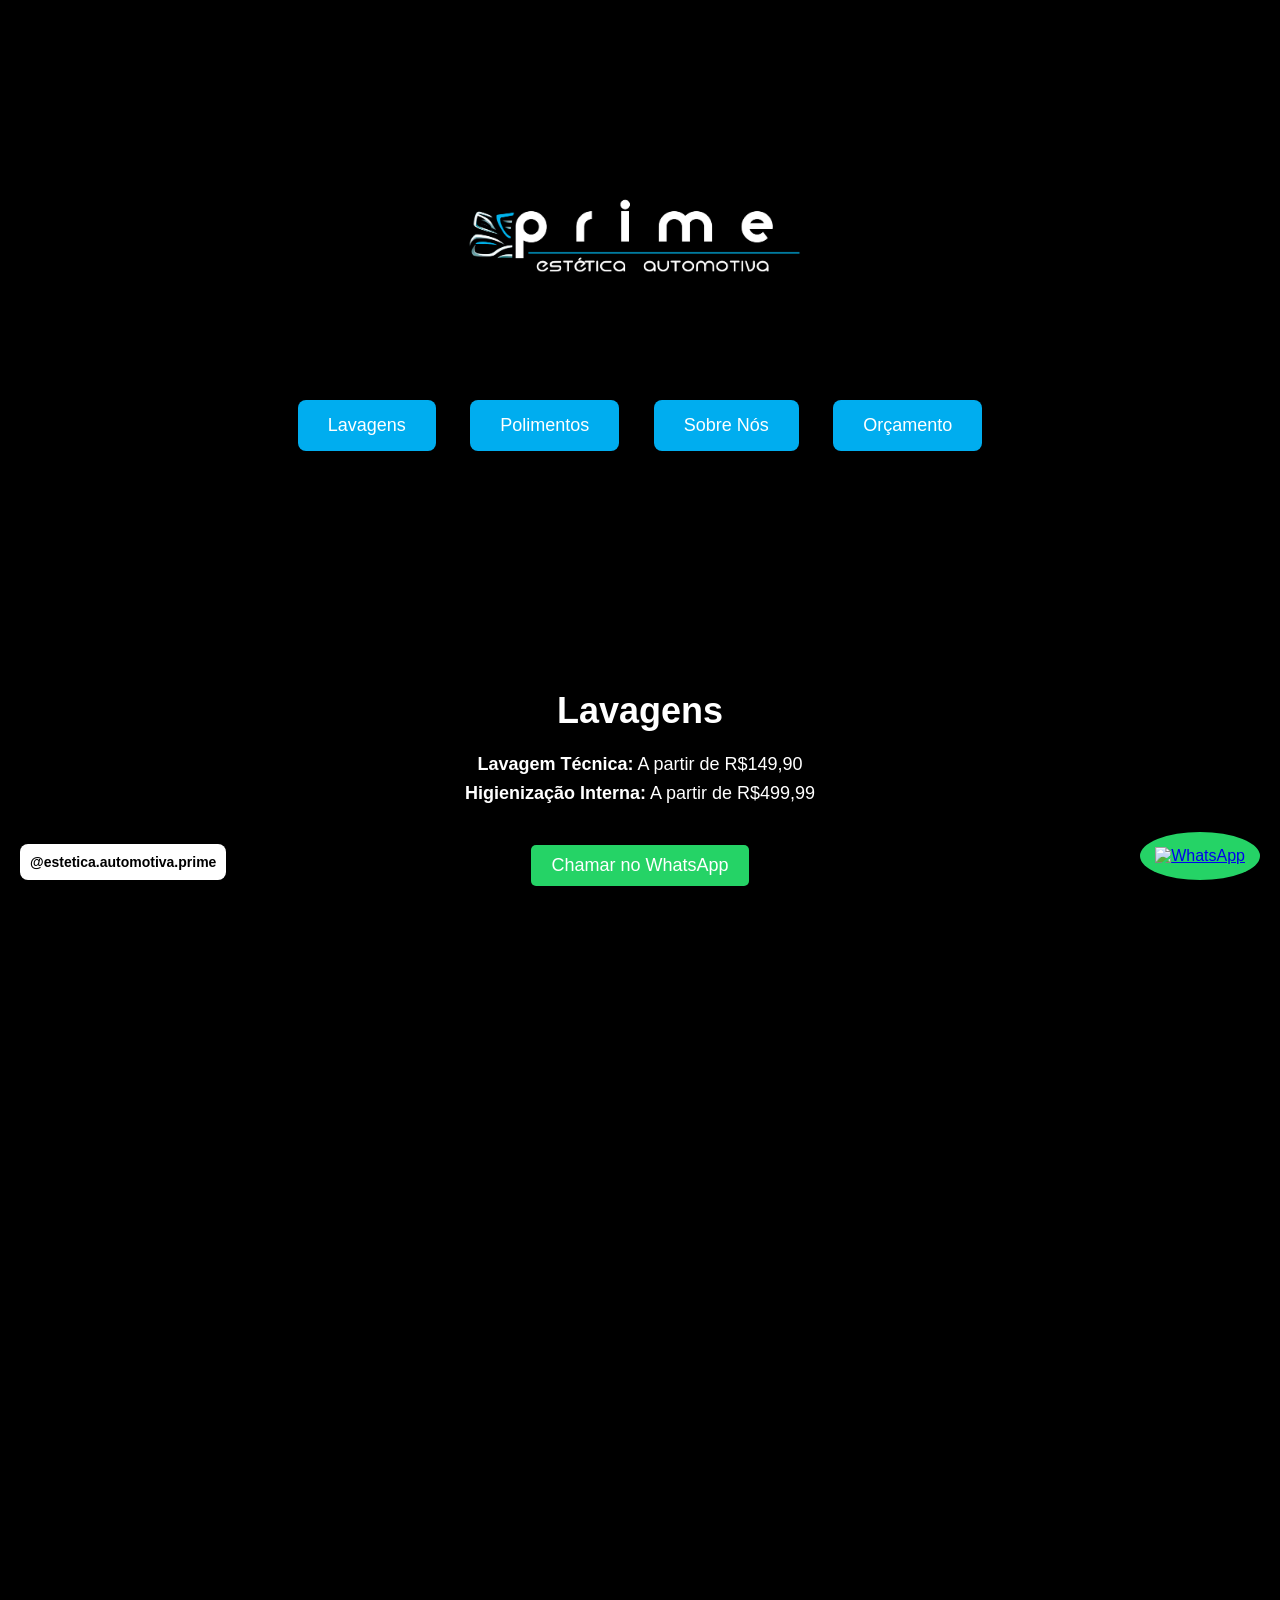
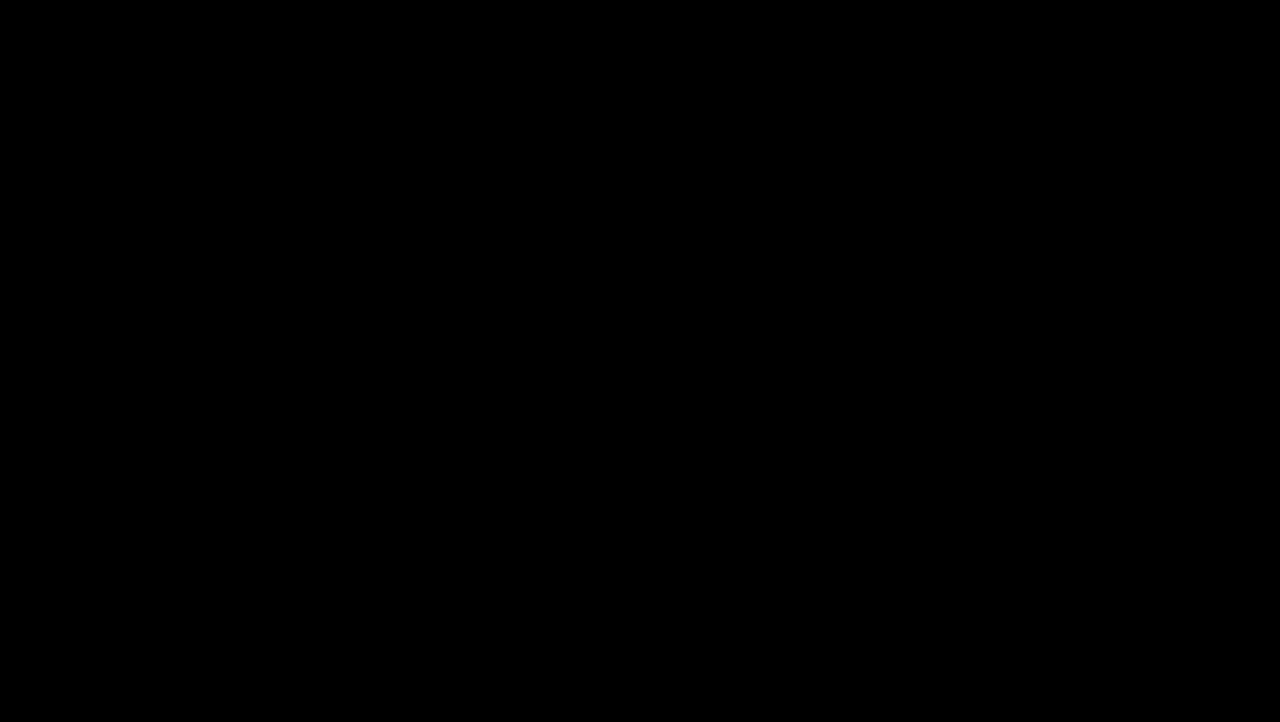
==== commit fa95e2d0: "Update index.html" ====
--- a/script/index.html
+++ b/script/index.html
@@ -13,23 +13,7 @@
 
     html, body {
       margin: 0; padding: 0; height: 100%; font-family: 'Montserrat', sans-serif; overflow-x: hidden; background: #000;
-      scroll-behavior: smooth;
     }
-    header {
-      position: fixed; top: 0; left: 0; width: 100%; background: rgba(0,0,0,0.6);
-      padding: 10px 0; text-align: center; z-index: 999;
-    }
-    header img {
-      width: 200px;
-    }
-    .nav-buttons {
-      margin-top: 10px;
-    }
-    .nav-buttons button {
-      padding: 10px 20px; margin: 5px; border: none; border-radius: 5px;
-      background: #00ADEF; color: #fff; font-size: 16px; cursor: pointer; transition: 0.3s;
-    }
-    .nav-buttons button:hover { background: #0086be; transform: scale(1.05); }
     .hero-fullscreen {
       position: fixed; top: 0; left: 0; width: 100%; height: 100vh; z-index: -1;
     }
@@ -37,12 +21,31 @@
       width: 100%; height: 100%; object-fit: cover; position: fixed; top: 0; left: 0; z-index: -1;
     }
     .content {
-      position: relative; z-index: 1; padding: 120px 20px 80px; max-width: 900px; margin: auto; color: #fff; text-align: center;
+      position: relative; z-index: 1; padding: 100px 20px; max-width: 900px; margin: auto; color: #fff; text-align: center;
       animation: fadeIn 1s ease;
     }
     h1 { font-size: 36px; margin-bottom: 10px; }
     h2 { font-size: 28px; margin-top: 50px; }
     p { font-size: 18px; line-height: 1.6; }
+    .nav-buttons button {
+      padding: 15px 30px; margin: 15px; border: none; border-radius: 8px;
+      background: #00ADEF; color: #fff; font-size: 18px; cursor: pointer; transition: 0.3s;
+    }
+    .nav-buttons button:hover { background: #0086be; transform: scale(1.05); }
+    .whatsapp-float {
+      position: fixed; bottom: 20px; right: 20px; z-index: 999; background: #25D366; padding: 15px; border-radius: 50%;
+    }
+    .whatsapp-float img { width: 50px; height: 50px; }
+    .insta-link {
+      position: fixed; bottom: 20px; left: 20px; z-index: 999; background: #fff; padding: 10px; border-radius: 8px; color: #000;
+      text-decoration: none; font-weight: bold; font-size: 14px;
+    }
+    .logo {
+      width: 400px; max-width: 90%; margin: 0 auto 30px; animation: fadeIn 2s ease; display: block;
+    }
+    @media (max-width: 768px) {
+      .logo { width: 300px; }
+    }
     form input, form textarea {
       width: 100%; padding: 10px; margin: 10px 0; border-radius: 5px; border: none;
     }
@@ -50,62 +53,60 @@
       padding: 10px 20px; border: none; border-radius: 5px; background: #00ADEF; color: #fff; font-size: 16px; cursor: pointer;
       transition: 0.3s;
     }
-    form button:hover { background: #0086be; transform: scale(1.05); }
-    .whatsapp-float {
-      position: fixed; bottom: 20px; right: 20px; z-index: 999; background: #25D366; padding: 15px; border-radius: 50%;
+    form button:hover {
+      background: #0086be; transform: scale(1.05);
     }
-    .whatsapp-float img { width: 50px; height: 50px; }
-    footer {
-      background: rgba(0,0,0,0.8); color: #fff; padding: 20px 0; text-align: center; font-size: 14px;
+    .whatsapp-call {
+      margin-top: 20px; padding: 10px 20px; background: #25D366; color: #fff; border: none; border-radius: 5px; font-size: 18px;
+      cursor: pointer; text-decoration: none; display: inline-block; transition: 0.3s;
+    }
+    .whatsapp-call:hover {
+      background: #1ebe5d; transform: scale(1.05);
     }
   </style>
 </head>
 <body>
 
-<header>
-  <img src="img/prime-pronto-fundo-transparente.png" alt="Prime Estética Automotiva">
+<div class="hero-fullscreen">
+  <iframe src="https://www.youtube.com/embed/CyAwHe5ty-4?autoplay=1&mute=1&controls=0&loop=1&playlist=CyAwHe5ty-4&playsinline=1" frameborder="0" allow="autoplay; encrypted-media" allowfullscreen></iframe>
+</div>
+
+<div class="content">
+  <img src="img/prime-pronto-fundo-transparente.png" alt="Prime Estética Automotiva" class="logo">
   <div class="nav-buttons">
-    <button onclick="location.href='#home'">Início</button>
     <button onclick="location.href='#lavagem'">Lavagens</button>
     <button onclick="location.href='#polimento'">Polimentos</button>
-    <button onclick="location.href='#sobre'">Sobre</button>
+    <button onclick="location.href='#sobre'">Sobre Nós</button>
     <button onclick="location.href='#orcamento'">Orçamento</button>
   </div>
-</header>
-
-<div class="hero-fullscreen">
-  <iframe src="https://www.youtube.com/embed/CyAwHe5ty-4?autoplay=1&mute=1&controls=0&loop=1&playlist=CyAwHe5ty-4&playsinline=1"
-    frameborder="0" allow="autoplay; encrypted-media" allowfullscreen></iframe>
-</div>
-
-<div class="content" id="home">
-  <h1>Bem-vindo à Prime Estética Automotiva</h1>
-  <p>Detalhamento automotivo de alto padrão para realçar e proteger seu veículo.</p>
 </div>
 
 <div class="content" id="lavagem">
-  <h2>Lavagens Premium</h2>
-  <p>Lavagem Técnica a partir de R$149,90<br> Higienização Interna a partir de R$499,99</p>
-  <a href="https://wa.me/5561982209911" target="_blank">Chamar no WhatsApp</a>
+  <h1>Lavagens</h1>
+  <p><strong>Lavagem Técnica:</strong> A partir de R$149,90<br>
+     <strong>Higienização Interna:</strong> A partir de R$499,99</p>
+  <a class="whatsapp-call" href="https://wa.me/5561982209911" target="_blank">Chamar no WhatsApp</a>
 </div>
 
 <div class="content" id="polimento">
-  <h2>Polimentos e Vitrificações</h2>
-  <p>Polimento Técnico a partir de R$749,90<br> Vitrificação: 1, 3 ou 5 anos<br> PPF Frontal ou Total</p>
-  <a href="https://wa.me/5561982209911" target="_blank">Chamar no WhatsApp</a>
+  <h1>Polimentos</h1>
+  <p><strong>Polimento Técnico:</strong> A partir de R$749,90<br>
+     <strong>Vitrificação:</strong> Planos de 1, 3 ou 5 anos<br>
+     <strong>PPF:</strong> Frontal ou Total com TPU/TPH</p>
+  <a class="whatsapp-call" href="https://wa.me/5561982209911" target="_blank">Chamar no WhatsApp</a>
 </div>
 
 <div class="content" id="sobre">
-  <h2>Sobre a Prime</h2>
-  <p>Somos referência em detalhamento automotivo premium, utilizando tecnologia de ponta para resultados superiores.</p>
+  <h1>Sobre Nós</h1>
+  <p>A Prime Estética Automotiva é referência em detalhamento premium, polimento técnico e vitrificação. Nossa missão é realçar a beleza e proteger o veículo dos nossos clientes com tecnologia de ponta e atendimento personalizado.</p>
 </div>
 
 <div class="content" id="orcamento">
-  <h2>Solicite um Orçamento</h2>
+  <h1>Solicite um Orçamento</h1>
   <form action="https://formsubmit.co/seuemail@exemplo.com" method="POST">
     <input type="text" name="name" placeholder="Seu nome" required>
     <input type="email" name="email" placeholder="Seu e-mail" required>
-    <textarea name="message" placeholder="Descreva o serviço" required></textarea>
+    <textarea name="message" placeholder="Descreva o serviço desejado" required></textarea>
     <button type="submit">Enviar</button>
   </form>
 </div>
@@ -114,9 +115,7 @@
   <img src="https://cdn-icons-png.flaticon.com/512/124/124034.png" alt="WhatsApp">
 </a>
 
-<footer>
-  © 2025 Prime Estética Automotiva | Brasília - DF | Instagram: @estetica.automotiva.prime
-</footer>
+<a class="insta-link" href="https://instagram.com/estetica.automotiva.prime" target="_blank">@estetica.automotiva.prime</a>
 
 </body>
 </html>
